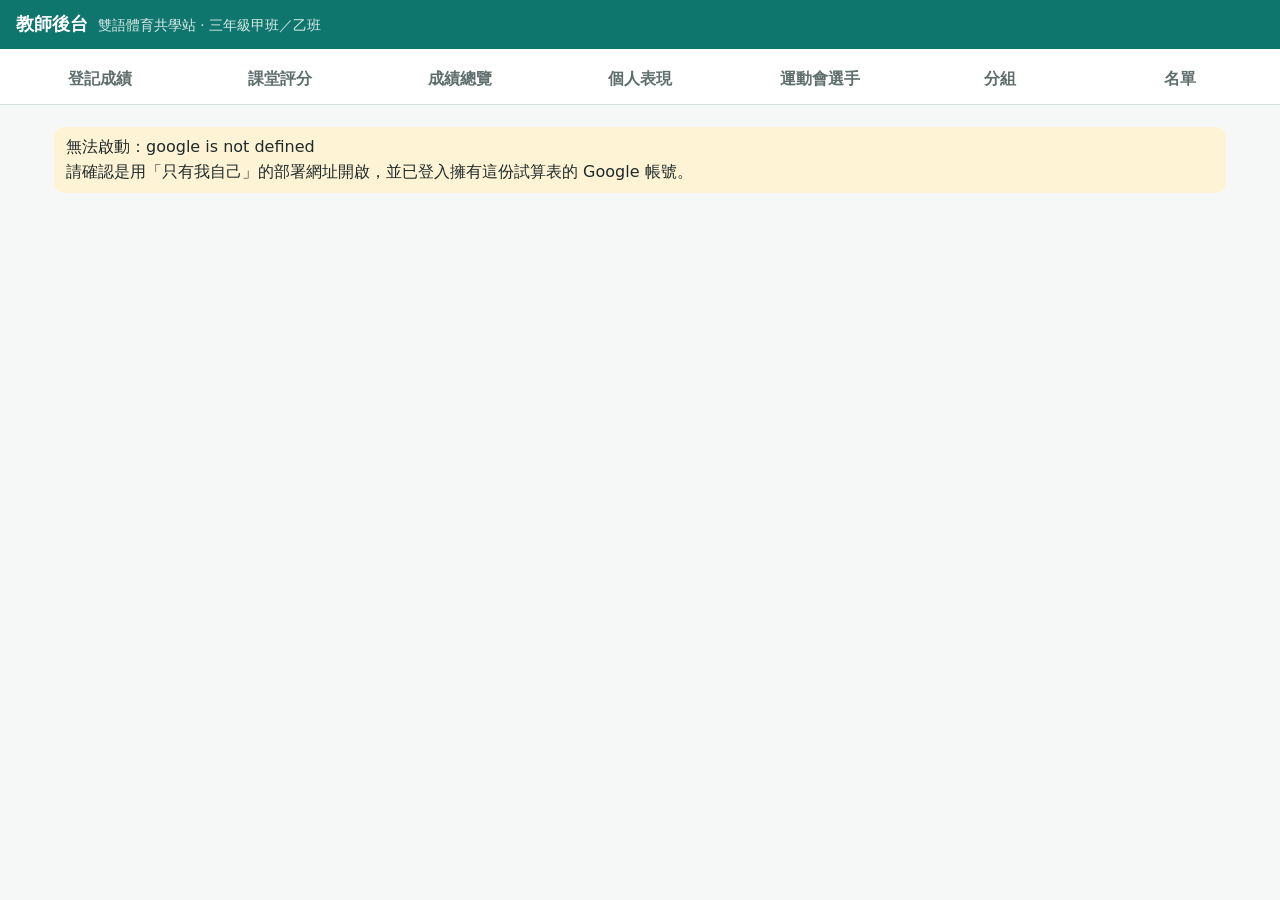
==== 網站/appscript/Console.html @ 6e1c3f45 "運動會選手：100公尺與400公尺接力預設候補改為2男2女 Co-Authored-By: Claude Sonnet 5.5 <noreply@anthropic.com>" ====
<!doctype html>
<html lang="zh-Hant">
<head>
<base target="_top">
<meta charset="utf-8">
<meta name="viewport" content="width=device-width, initial-scale=1">
<title>教師後台</title>
<style>
:root { --brand:#0f766e; --brand-soft:#d9f0ec; --ink:#1c2b2a; --muted:#5f6f6d; --line:#d6dedc; --bg:#f5f8f7; --surface:#fff; --warn:#fff3d6; --bad:#b42318; --radius:12px; }
@media (prefers-color-scheme: dark) { :root { --brand:#3cc3b4; --brand-soft:#16413c; --ink:#e8f1ef; --muted:#9bb0ad; --line:#2d4442; --bg:#101918; --surface:#182524; --warn:#4a3b12; --bad:#ff8a80; } }
* { box-sizing:border-box; }
body { margin:0; font:16px/1.55 system-ui,-apple-system,"Noto Sans TC","Microsoft JhengHei",sans-serif; background:var(--bg); color:var(--ink); }
header { background:var(--brand); color:#fff; padding:10px 16px; display:flex; align-items:baseline; gap:10px; }
header b { font-size:1.15rem; } header span { opacity:.85; font-size:.85rem; }
@media (prefers-color-scheme: dark) { header { color:#06201d; } }
nav { display:flex; gap:4px; padding:8px 12px 0; background:var(--surface); border-bottom:1px solid var(--line); position:sticky; top:0; z-index:5; overflow-x:auto; }
nav button { flex:1; min-width:84px; padding:10px 8px; border:0; border-bottom:3px solid transparent; background:none; font:inherit; font-weight:700; color:var(--muted); cursor:pointer; }
nav button.on { color:var(--brand); border-color:var(--brand); }
main { max-width:1200px; margin:0 auto; padding:14px 14px 80px; }
h2 { font-size:1.1rem; margin:20px 0 8px; } h3 { font-size:1rem; margin:0 0 6px; }
.card { background:var(--surface); border:1px solid var(--line); border-radius:var(--radius); padding:14px 16px; margin:0 0 12px; }
.row { display:flex; flex-wrap:wrap; gap:8px; align-items:center; }
.grid { display:grid; gap:12px; grid-template-columns:repeat(auto-fill,minmax(230px,1fr)); }
.muted { color:var(--muted); } .small { font-size:.88rem; }
label { font-size:.88rem; color:var(--muted); display:block; margin:0 0 2px; }
.f { display:flex; flex-direction:column; }
input, select, textarea { font:inherit; font-size:16px; padding:8px 10px; border:1px solid var(--line); border-radius:10px; background:var(--surface); color:var(--ink); max-width:100%; }
textarea { width:100%; }
.btn { padding:9px 18px; border-radius:10px; border:1px solid var(--brand); background:var(--brand); color:#fff; font:inherit; font-weight:700; cursor:pointer; }
@media (prefers-color-scheme: dark) { .btn { color:#06201d; } }
.btn.ghost { background:transparent; color:var(--brand); } .btn.sm { padding:4px 12px; font-size:.88rem; } .btn.danger { border-color:var(--bad); color:var(--bad); background:transparent; }
.btn:disabled { opacity:.5; }
table { border-collapse:collapse; width:100%; font-size:.95rem; }
th, td { padding:6px 8px; border-bottom:1px solid var(--line); text-align:left; vertical-align:middle; }
th { color:var(--muted); font-weight:600; font-size:.85rem; }
.scroll { overflow-x:auto; }
.stat { font-size:1.5rem; font-weight:800; margin:2px 0; }
.chip { display:inline-block; padding:1px 10px; border-radius:99px; background:var(--brand-soft); color:var(--brand); font-size:.8rem; font-weight:700; }
.up { color:var(--brand); font-weight:700; } .down { color:var(--bad); }
.notice { background:var(--warn); border-radius:10px; padding:8px 12px; margin:8px 0; }
.sec { width:7.5em; }
.bar { display:flex; height:12px; border-radius:6px; overflow:hidden; background:var(--line); margin-top:4px; }
.bar i { display:block; } .g3 { background:#2e9e6b; } .g2 { background:#e0b100; } .g1 { background:#d9534f; }
.gh { display:flex; justify-content:space-between; align-items:baseline; background:var(--brand-soft); margin:-14px -16px 8px; padding:8px 16px; border-radius:var(--radius) var(--radius) 0 0; }
.mem { display:flex; align-items:center; gap:8px; padding:5px 0; border-bottom:1px dashed var(--line); }
.mem .no { flex:1; } .mem select { font-size:.85rem; padding:3px 6px; }
.baton { width:1.7em; height:1.7em; border-radius:50%; background:var(--brand); color:#fff; font-size:.8rem; font-weight:800; display:inline-flex; align-items:center; justify-content:center; }
@media (prefers-color-scheme: dark) { .baton { color:#06201d; } }
#toast { position:fixed; left:50%; bottom:24px; transform:translateX(-50%); background:#222; color:#fff; padding:10px 18px; border-radius:99px; opacity:0; transition:opacity .2s; pointer-events:none; z-index:9; max-width:90vw; }
#toast.on { opacity:1; }
details summary { cursor:pointer; color:var(--brand); font-weight:700; }
.q { white-space:nowrap; line-height:1.3; } .q b { font-size:1.1rem; } .q .s { font-size:.78rem; color:var(--muted); }
tr.pick { cursor:pointer; } tr.pick:hover td { background:var(--brand-soft); } tr.sel td { background:var(--brand-soft); }
th.sortable { cursor:pointer; user-select:none; } th.sortable:hover { color:var(--brand); }
.statrow td { background:var(--brand-soft); font-size:.88rem; }
.tag { display:inline-block; padding:0 8px; border-radius:99px; font-size:.78rem; font-weight:700; background:var(--line); color:var(--ink); }
.tag.good { background:#d4f0e2; color:#14683f; } .tag.warn { background:var(--warn); color:#7a5a00; }
@media (prefers-color-scheme: dark) { .tag.good { background:#17402d; color:#7fe0ae; } .tag.warn { color:#ffd877; } }
.sx { display:inline-block; min-width:1.5em; text-align:center; border-radius:6px; font-size:.78rem; font-weight:800; padding:0 5px; margin-right:4px; }
.sx.m { background:#dbeafe; color:#1d4ed8; } .sx.f { background:#fce7f3; color:#be185d; } .sx.n { background:var(--line); color:var(--muted); }
@media (prefers-color-scheme: dark) { .sx.m { background:#1e3a5f; color:#9cc4ff; } .sx.f { background:#5a1d3d; color:#ffb3d6; } }
.leg { display:inline-flex; width:2em; height:2em; border-radius:50%; align-items:center; justify-content:center; background:var(--brand); color:#fff; font-weight:800; }
@media (prefers-color-scheme: dark) { .leg { color:#06201d; } }
.evtbl th, .evtbl td { white-space:nowrap; } .evtbl select { max-width:11em; }
.sub { opacity:.75; } .iconbtn { padding:2px 9px; min-width:2em; }
@media print { header, nav, .noprint, #toast { display:none !important; } body { background:#fff; } main { max-width:none; padding:0; } .card { break-inside:avoid; } }
.abs { display:inline-flex; align-items:center; gap:4px; margin:3px 10px 3px 0; font-size:.9rem; color:var(--ink); }
</style>
</head>
<body>
<header><b>教師後台</b><span>雙語體育共學站 · 三年級甲班／乙班</span></header>
<nav id="tabs">
  <button data-t="rec">登記成績</button><button data-t="grade">課堂評分</button><button data-t="view">成績總覽</button><button data-t="stu">個人表現</button><button data-t="evt">運動會選手</button><button data-t="grp">分組</button><button data-t="ros">名單</button>
</nav>
<main id="main"><p class="muted">載入中…</p></main>
<div id="toast"></div>
<script>
/* ===== 基本設定 ===== */
const ITEMS = [
  { name: '80公尺跑', unit: '秒', better: 'low', min: 6, max: 50 },
  { name: '100公尺跑', unit: '秒', better: 'low', min: 8, max: 60 },
  { name: '800公尺跑', unit: '秒', better: 'low', min: 100, max: 900 },
  { name: '立定跳遠', unit: '公分', better: 'high', min: 30, max: 300 }
];
const METHODS = {
  balanced: { label: '能力均衡（蛇行）', hint: '每組都有快有慢、整體實力相當。適合接力比賽，比賽才公平。', needsValue: true },
  leveled: { label: '同質分層（快慢分開）', hint: '速度相近的人同一組，快的跟快的、慢的跟慢的。適合分層練習。', needsValue: true },
  pairs: { label: '師徒配對（最快帶最慢）', hint: '固定兩人一組：最快配最慢、次快配次慢……適合互相教學。', needsValue: true },
  random: { label: '完全隨機', hint: '不看成績，純抽籤。' },
  team: { label: '沿用原本的隊', hint: '照名單裡的隊別分組（兩班合併時，相同隊號併成一組）。' }
};
const SITE = 'https://lamp4615-design.github.io/bilingual-pe-grade3/';  // 教案資料（單元、節次、評量項目）從網站讀
const GRADE_LABEL = { 0: '—', 1: '努力中', 2: '達成', 3: '優異' };
const S = { roster: [], classes: [], scores: {}, groupings: null, tab: 'rec',
  rec: { cls: '', item: '100公尺跑', date: '', trial: 1 },
  view: { cls: '全部', item: '100公尺跑', date: '' },
  stu: { cls: '全部', basis: 'latest', scope: 'class', sex: '全部', sk: 'no', sd: 1, sel: null },
  assess: {},
  evt: { preset: 'sprint', nM: 2, nF: 2, rM: 2, rF: 2, nA: 16, rA: 2, item: '', basis: 'best', order: 'alt_f', anchor: 'slow_first', absent: new Set(), pin: new Set(), cur: null, saved: null },
  grp: { scope: '', item: '100公尺跑', basis: 'latest', method: 'balanced', byMode: 'k', k: 4, size: 5, order: 'slow_first', unmeasured: 'spread', absent: new Set(), cur: null },
  ros: { cls: '' }, grade: { cls: '', sec: 1, lesson: null, rows: [] } };

const $ = (s, r) => (r || document).querySelector(s);
const $$ = (s, r) => Array.from((r || document).querySelectorAll(s));
const esc = (s) => String(s == null ? '' : s).replace(/[&<>"']/g, (c) => ({ '&': '&amp;', '<': '&lt;', '>': '&gt;', '"': '&quot;', "'": '&#39;' }[c]));
const run = (fn, ...a) => new Promise((ok, no) => google.script.run.withSuccessHandler(ok).withFailureHandler((e) => no(new Error((e && e.message) || String(e)))) [fn](...a));
let tt; const toast = (m) => { const t = $('#toast'); t.textContent = m; t.classList.add('on'); clearTimeout(tt); tt = setTimeout(() => t.classList.remove('on'), 2600); };
const pad = (n) => String(n).padStart(2, '0');
const today = () => { const d = new Date(); return d.getFullYear() + '-' + pad(d.getMonth() + 1) + '-' + pad(d.getDate()); };
const itemOf = (n) => ITEMS.find((i) => i.name === n) || ITEMS[0];
const fmt = (v, it) => (v == null ? '—' : (it && it.unit === '公分' ? String(Math.round(v * 10) / 10) : Number(v).toFixed(2)));
const clsRoster = (c) => S.roster.filter((r) => r['班級'] === c).sort((a, b) => a['座號'] - b['座號']);
const optList = (arr, cur) => arr.map((x) => '<option' + (x === cur ? ' selected' : '') + '>' + esc(x) + '</option>').join('');
const better = (it, a, b) => (it.better === 'low' ? Math.min(a, b) : Math.max(a, b));       // 兩個成績取較好的
const strength = (it, v) => (it.better === 'low' ? -v : v);                                   // 越大越強
const gain = (it, prev, cur) => (it.better === 'low' ? prev - cur : cur - prev);              // 正數＝進步
const mean = (a) => a.reduce((x, y) => x + y, 0) / a.length;
const shuffle = (a) => { a = a.slice(); for (let i = a.length - 1; i > 0; i--) { const j = Math.floor(Math.random() * (i + 1)); [a[i], a[j]] = [a[j], a[i]]; } return a; };

async function scoresOf(item, force) {
  if (force || !S.scores[item]) S.scores[item] = await run('tc_getScores', item);
  return S.scores[item];
}
// best[日期][班級][座號] ＝ 當天最好的一次
function bestMap(rows, it) {
  const m = {};
  rows.forEach((r) => { const v = Number(r['成績']); const d = (m[r['日期']] = m[r['日期']] || {}); const c = (d[r['班級']] = d[r['班級']] || {}); c[r['座號']] = c[r['座號']] == null ? v : better(it, c[r['座號']], v); });
  return m;
}

/* ===== 分頁切換 ===== */
function go(t) {
  S.tab = t;
  $$('#tabs button').forEach((b) => b.classList.toggle('on', b.dataset.t === t));
  ({ rec: viewRec, grade: viewGrade, view: viewScores, stu: viewStudents, evt: viewEvents, grp: viewGroups, ros: viewRoster })[t]().catch((e) => { $('#main').innerHTML = '<div class="notice">讀取失敗：' + esc(e.message) + '</div>'; });
}
$('#tabs').onclick = (e) => { const b = e.target.closest('button'); if (b) go(b.dataset.t); };

/* ===== 1. 登記成績 ===== */
async function viewRec() {
  const R = S.rec; R.cls = R.cls || S.classes[0]; R.date = R.date || today();
  await scoresOf(R.item);
  $('#main').innerHTML = '<div class="card"><div class="row">' +
    '<div class="f"><label>班級</label><select id="c">' + optList(S.classes, R.cls) + '</select></div>' +
    '<div class="f"><label>項目</label><select id="i">' + optList(ITEMS.map((i) => i.name), R.item) + '</select></div>' +
    '<div class="f"><label>日期</label><input type="date" id="d" value="' + R.date + '"></div>' +
    '<div class="f"><label>第幾次</label><select id="t">' + [1, 2, 3].map((n) => '<option value="' + n + '"' + (R.trial === n ? ' selected' : '') + '>第 ' + n + ' 次</option>').join('') + '</select></div></div>' +
    '<p class="small muted" id="hint"></p><div class="scroll" id="tbl"></div>' +
    '<div class="row" style="margin-top:10px"><button class="btn" id="save">儲存</button><span class="small muted" id="cnt"></span></div>' +
    '<p class="small muted">空白＝沒測（缺席），不會寫入。要更正就直接改數字再儲存，同一天、同一次會覆蓋原本那筆。按 Enter 跳到下一位。</p></div>';
  const draw = () => {
    const it = itemOf(R.item);
    const cur = {}; S.scores[R.item].filter((r) => r['班級'] === R.cls && r['日期'] === R.date && Number(r['次別']) === R.trial).forEach((r) => { cur[r['座號']] = r['成績']; });
    $('#hint').textContent = '單位：' + it.unit + '（' + (it.better === 'low' ? '數字越小越好' : '數字越大越好') + '，合理範圍 ' + it.min + '–' + it.max + '）';
    $('#tbl').innerHTML = '<table><thead><tr><th>座號</th><th>隊</th><th>' + it.unit + '</th></tr></thead><tbody>' + clsRoster(R.cls).map((r) =>
      '<tr><td>' + r['座號'] + '</td><td>' + r['隊'] + '</td><td><input class="sec" data-no="' + r['座號'] + '" inputmode="decimal" value="' + (cur[r['座號']] != null ? esc(cur[r['座號']]) : '') + '"></td></tr>').join('') + '</tbody></table>';
    count();
  };
  const count = () => { const all = $$('.sec'); $('#cnt').textContent = '已輸入 ' + all.filter((x) => x.value.trim()).length + ' / ' + all.length + ' 人'; };
  $('#c').onchange = (e) => { R.cls = e.target.value; draw(); };
  $('#i').onchange = async (e) => { R.item = e.target.value; await scoresOf(R.item); draw(); };
  $('#d').onchange = (e) => { R.date = e.target.value; draw(); };
  $('#t').onchange = (e) => { R.trial = Number(e.target.value); draw(); };
  $('#tbl').oninput = count;
  $('#tbl').onkeydown = (e) => { if (e.key === 'Enter' && e.target.classList.contains('sec')) { e.preventDefault(); const all = $$('.sec'); const n = all[all.indexOf(e.target) + 1]; if (n) n.focus(); else e.target.blur(); } };
  $('#save').onclick = async () => {
    const it = itemOf(R.item), items = []; let bad = '';
    $$('.sec').forEach((inp) => {
      const raw = inp.value.trim(); if (!raw) return; const v = Number(raw);
      if (!(v >= it.min && v <= it.max)) bad = bad || '座號 ' + inp.dataset.no + ' 的「' + raw + '」不在合理範圍（' + it.min + '–' + it.max + '）';
      items.push({ '日期': R.date, '班級': R.cls, '項目': R.item, '座號': inp.dataset.no, '次別': R.trial, '成績': v, '單位': it.unit });
    });
    if (!R.date) return toast('請選日期'); if (bad) return toast(bad); if (!items.length) return toast('還沒有輸入任何成績');
    $('#save').disabled = true;
    try { S.scores[R.item] = await run('tc_saveScores', items); toast('已儲存 ' + items.length + ' 筆'); draw(); } catch (e) { toast('失敗：' + e.message); }
    $('#save').disabled = false;
  };
  draw();
}

/* ===== 課堂評分：老師逐人登記三等第與備註 ===== */
async function lessonData() {
  if (S.grade.lesson) return S.grade.lesson;
  const us = await (await fetch(SITE + 'data/units.json', { cache: 'no-cache' })).json();
  S.grade.lesson = await (await fetch(SITE + us[0].lesson, { cache: 'no-cache' })).json(); return S.grade.lesson;
}
async function viewGrade() {
  const Gd = S.grade; Gd.cls = Gd.cls || S.classes[0]; let L;
  try { L = await lessonData(); } catch (e) { $('#main').innerHTML = '<div class="notice">讀不到教案資料（' + esc(e.message) + '）。請確認網站可以開啟。</div>'; return; }
  const sess = L['節次'].find((x) => x['節'] === Gd.sec) || L['節次'][0]; Gd.sec = sess['節'];
  const ev = sess['學生評量'] || {}; const names = Array.from(new Set((ev['自評'] || []).concat(ev['同儕'] || []))); const items = names.length ? names : L['評量規準'].map((r) => r['項目']);
  const unit = L['課程名稱']; Gd.rows = await run('tc_getTeacherGrades', { '單元': unit, '節': Gd.sec, '班級': Gd.cls });
  const cur = {}, note = {}; Gd.rows.forEach((r) => { if (r['項目'] === '備註') note[r['座號']] = r['備註']; else cur[r['座號'] + '|' + r['項目']] = Number(r['等第']); });
  $('#main').innerHTML = '<div class="card"><div class="row"><div class="f"><label>班級</label><select id="gc">' + optList(S.classes, Gd.cls) + '</select></div>' +
    '<div class="f"><label>節次</label><select id="gs">' + L['節次'].map((x) => '<option value="' + x['節'] + '"' + (x['節'] === Gd.sec ? ' selected' : '') + '>第 ' + x['節'] + ' 節　' + esc(x['主題']) + '</option>').join('') + '</select></div></div>' +
    '<p class="small muted">單元：' + esc(L['單元名稱']) + '。逐人選三等第（努力中／達成／優異），選「—」就是清除。這是老師的形成性觀察，不是成績。</p>' +
    '<div class="scroll"><table><thead><tr><th>座號</th>' + items.map((n) => '<th>' + esc(n) + '</th>').join('') + '<th>備註</th></tr></thead><tbody>' + clsRoster(Gd.cls).map((r) =>
      '<tr><td>' + r['座號'] + '</td>' + items.map((n) => '<td><select class="gg" data-no="' + r['座號'] + '" data-it="' + esc(n) + '">' + [0, 1, 2, 3].map((g) => '<option value="' + g + '"' + ((cur[r['座號'] + '|' + n] || 0) === g ? ' selected' : '') + '>' + GRADE_LABEL[g] + '</option>').join('') + '</select></td>').join('') +
      '<td><input class="gn" data-no="' + r['座號'] + '" value="' + esc(note[r['座號']] || '') + '" size="14" maxlength="200"></td></tr>').join('') + '</tbody></table></div>' +
    '<div class="row" style="margin-top:10px"><button class="btn" id="gsv">儲存</button><span class="small muted" id="gm"></span></div></div>';
  $('#gc').onchange = (e) => { Gd.cls = e.target.value; viewGrade(); };
  $('#gs').onchange = (e) => { Gd.sec = Number(e.target.value); viewGrade(); };
  $('#gsv').onclick = async () => {
    const records = []; $$('.gg').forEach((x) => { const g = Number(x.value); if (g !== (cur[x.dataset.no + '|' + x.dataset.it] || 0)) records.push({ 座號: x.dataset.no, 項目: x.dataset.it, 等第: g, 備註: '' }); });
    $$('.gn').forEach((x) => { if (x.value.trim() !== (note[x.dataset.no] || '')) records.push({ 座號: x.dataset.no, 項目: '備註', 等第: 0, 備註: x.value.trim() }); });
    if (!records.length) return toast('沒有變動');
    $('#gsv').disabled = true;
    try { await run('tc_saveTeacherGrades', { '單元': unit, '節': Gd.sec, '班級': Gd.cls, records }); toast('已儲存 ' + records.length + ' 項變動'); viewGrade(); } catch (e) { toast('失敗：' + e.message); $('#gsv').disabled = false; }
  };
}

/* ===== 2. 成績總覽 ===== */
function lineChart(series, dates, it) {
  const W = 320, H = 150, L = 36, B = 22, T = 10, R = 10; const vals = series.flatMap((s) => s.pts.filter((p) => p != null)); if (!vals.length || dates.length < 2) return '';
  let lo = Math.min(...vals), hi = Math.max(...vals); if (hi === lo) { hi += 1; lo -= 1; }
  const x = (i) => L + (W - L - R) * (i / (dates.length - 1)), y = (v) => T + (H - T - B) * (1 - (v - lo) / (hi - lo)); const col = ['#0f766e', '#d9822b', '#5b6ee1'];
  return '<svg viewBox="0 0 ' + W + ' ' + H + '" width="100%" role="img" aria-label="各班平均趨勢"><line x1="' + L + '" y1="' + (H - B) + '" x2="' + (W - R) + '" y2="' + (H - B) + '" stroke="currentColor" opacity=".25"/>' +
    '<text x="2" y="' + (T + 8) + '" font-size="10" fill="currentColor">' + fmt(hi, it) + '</text><text x="2" y="' + (H - B) + '" font-size="10" fill="currentColor">' + fmt(lo, it) + '</text>' +
    dates.map((d, i) => '<text x="' + x(i) + '" y="' + (H - 6) + '" font-size="10" text-anchor="middle" fill="currentColor">' + esc(d.slice(5)) + '</text>').join('') +
    series.map((s, k) => '<polyline fill="none" stroke="' + col[k % 3] + '" stroke-width="2.5" points="' + s.pts.map((v, i) => (v == null ? '' : x(i) + ',' + y(v))).filter(Boolean).join(' ') + '"/>' +
      s.pts.map((v, i) => (v == null ? '' : '<circle cx="' + x(i) + '" cy="' + y(v) + '" r="3.5" fill="' + col[k % 3] + '"/>')).join('')).join('') + '</svg>' +
    '<div class="small">' + series.map((s, k) => '<span style="color:' + col[k % 3] + '">● ' + esc(s.name) + '</span>').join('　') + '</div>';
}
async function viewScores() {
  const V = S.view; const it = itemOf(V.item); const rows = await scoresOf(V.item);
  const best = bestMap(rows, it); const dates = Object.keys(best).sort(); V.date = dates.includes(V.date) ? V.date : (dates[dates.length - 1] || '');
  const shown = V.cls === '全部' ? S.classes : [V.cls];
  const head = '<div class="card"><div class="row"><div class="f"><label>項目</label><select id="i">' + optList(ITEMS.map((i) => i.name), V.item) + '</select></div>' +
    '<div class="f"><label>班級</label><select id="c">' + optList(['全部'].concat(S.classes), V.cls) + '</select></div>' +
    '<div class="f"><label>測驗日期</label><select id="d">' + (dates.length ? optList(dates.slice().reverse(), V.date) : '<option>（尚無資料）</option>') + '</select></div></div></div>';
  let body = '';
  if (!dates.length) body = '<div class="card muted">這個項目還沒有任何成績。請先到「登記成績」輸入。</div>';
  else {
    const prevDates = dates.filter((d) => d < V.date);
    const people = [];
    shown.forEach((c) => clsRoster(c).forEach((r) => {
      const v = best[V.date] && best[V.date][c] ? best[V.date][c][r['座號']] : null; if (v == null) return;
      const prevs = prevDates.map((d) => best[d] && best[d][c] ? best[d][c][r['座號']] : null).filter((x) => x != null);
      const prev = prevs.length ? prevs.reduce((a, b) => better(it, a, b)) : null;
      people.push({ cls: c, no: r['座號'], team: r['隊'], v, prev, hist: dates.map((d) => (best[d] && best[d][c] ? best[d][c][r['座號']] : null)) });
    }));
    people.sort((a, b) => strength(it, b.v) - strength(it, a.v));
    const cards = shown.map((c) => { const vs = people.filter((p) => p.cls === c).map((p) => p.v); const total = clsRoster(c).length;
      return '<div class="card"><div class="small muted">' + esc(c) + '（測了 ' + vs.length + ' / ' + total + ' 人）</div>' + (vs.length ?
        '<div class="stat">平均 ' + fmt(mean(vs), it) + ' ' + it.unit + '</div><div class="small">最好 ' + fmt(vs.reduce((a, b) => better(it, a, b)), it) + '　最後 ' + fmt(vs.reduce((a, b) => (better(it, a, b) === a ? b : a)), it) + '</div>' : '<div class="muted">這天沒有資料</div>') + '</div>'; }).join('');
    const series = shown.map((c) => ({ name: c, pts: dates.map((d) => { const o = best[d] && best[d][c]; const v = o ? Object.values(o) : []; return v.length ? mean(v) : null; }) }));
    body = '<div class="grid">' + cards + '</div>' +
      (dates.length > 1 ? '<div class="card"><h3>各班平均的變化</h3>' + lineChart(series, dates, it) + '</div>' : '') +
      '<h2>' + esc(V.date) + ' 個人成績</h2><div class="card scroll"><table><thead><tr><th>名次</th><th>班級</th><th>座號</th><th>隊</th><th>' + it.unit + '</th><th>比之前最佳</th><th>歷次</th></tr></thead><tbody>' +
      people.map((p, i) => '<tr><td>' + (i + 1) + '</td><td>' + esc(p.cls) + '</td><td>' + p.no + '</td><td>' + p.team + '</td><td><b>' + fmt(p.v, it) + '</b></td><td>' +
        (p.prev == null ? '<span class="muted">首次</span>' : (gain(it, p.prev, p.v) > 0 ? '<span class="up">▲ ' + fmt(gain(it, p.prev, p.v), it) + '</span>' : gain(it, p.prev, p.v) < 0 ? '<span class="down">▼ ' + fmt(-gain(it, p.prev, p.v), it) + '</span>' : '＝')) +
        '</td><td class="small muted">' + p.hist.map((x) => fmt(x, it)).join(' → ') + '</td></tr>').join('') + '</tbody></table>' +
      '<p class="small muted">▲＝比之前最佳進步。三年級重點是看自己有沒有進步；名次僅供老師參考，不建議公開排名。歷次依日期由早到晚（' + dates.map((d) => d.slice(5)).join('、') + '）。</p>' +
      '<button class="btn sm ghost" id="csv">下載這個項目的全部成績 CSV</button></div>';
  }
  $('#main').innerHTML = head + body + '<h2>學生自評／同儕互評（課堂 iPad 收到的）</h2><div class="card"><button class="btn sm" id="ev">載入</button><div id="evo"></div></div>';
  $('#i').onchange = (e) => { V.item = e.target.value; viewScores(); };
  $('#c').onchange = (e) => { V.cls = e.target.value; viewScores(); };
  $('#d').onchange = (e) => { V.date = e.target.value; viewScores(); };
  const csv = $('#csv'); if (csv) csv.onclick = () => { const h = ['日期', '班級', '項目', '座號', '次別', '成績', '單位', '備註']; const t = '﻿' + [h].concat(rows.map((r) => h.map((k) => r[k]))).map((a) => a.map((c) => '"' + String(c == null ? '' : c).replace(/"/g, '""') + '"').join(',')).join('\r\n'); const a = document.createElement('a'); a.href = URL.createObjectURL(new Blob([t], { type: 'text/csv' })); a.download = V.item + '成績.csv'; a.click(); };
  $('#ev').onclick = async () => {
    $('#evo').textContent = '載入中…'; let out = '';
    try {
      for (const c of shown) {
        const r = await run('tc_assessSummary', c);
        out += '<h3 style="margin-top:12px">' + esc(c) + '（' + r.total + ' 筆）</h3>' + (r.total ? Object.entries(r.byItem).map(([k, g]) => { const t = (g[1] || 0) + (g[2] || 0) + (g[3] || 0) || 1;
          return '<div style="margin:8px 0"><b>' + esc(k.replace('｜', ' · ')) + '</b><div class="bar"><i class="g3" style="width:' + (g[3] || 0) / t * 100 + '%"></i><i class="g2" style="width:' + (g[2] || 0) / t * 100 + '%"></i><i class="g1" style="width:' + (g[1] || 0) / t * 100 + '%"></i></div><div class="small muted">優異 ' + (g[3] || 0) + '　達成 ' + (g[2] || 0) + '　努力中 ' + (g[1] || 0) + '</div></div>'; }).join('') : '<p class="muted small">還沒有資料。</p>');
      }
      $('#evo').innerHTML = out;
    } catch (e) { $('#evo').textContent = '失敗：' + e.message; }
  };
}

/* ===== 2b. 個人表現：每位學生各項目的量化成績（最近／最佳／進步／名次）＋學生自評與同儕回饋 ===== */
const keyOf = (c, n) => c + '-' + n;
const zero = (it, g) => Number(fmt(Math.abs(g), it)) === 0;
const delta = (it, g) => (g == null ? '' : zero(it, g) ? '＝' : g > 0 ? '<span class="up">▲ ' + fmt(g, it) + '</span>' : '<span class="down">▼ ' + fmt(-g, it) + '</span>');
const sexOf = (r) => (r['性別'] === '男' || r['性別'] === '女' ? r['性別'] : '');
const sexTag = (x) => '<span class="sx ' + (x === '男' ? 'm' : x === '女' ? 'f' : 'n') + '">' + (x || '？') + '</span>';
const FACE = { 3: '😀', 2: '🙂', 1: '💪' };
const faceOf = (avg) => FACE[Math.max(1, Math.min(3, Math.round(avg)))];
// 一位學生在一個項目的歷次成績摘要；byDate = { 日期: { best, trials:[{trial,v}] } }
function summarize(it, byDate) {
  if (!byDate) return null;
  const ds = Object.keys(byDate).sort(); if (!ds.length) return null; const bests = ds.map((d) => byDate[d].best);
  return { ds, bests, byDate, n: ds.length, latest: bests[bests.length - 1], latestDate: ds[ds.length - 1], first: bests[0], prev: bests.length > 1 ? bests[bests.length - 2] : null, best: bests.reduce((a, b) => better(it, a, b)) };
}
// 項目 → 「班級-座號」 → 日期 → {best, trials}
async function perScores() {
  await Promise.all(ITEMS.map((i) => scoresOf(i.name)));
  const per = {};
  ITEMS.forEach((it) => { const m = (per[it.name] = {});
    S.scores[it.name].forEach((r) => { const v = Number(r['成績']), k = keyOf(r['班級'], r['座號']); const o = (m[k] = m[k] || {}); const d = (o[r['日期']] = o[r['日期']] || { best: null, trials: [] }); d.best = d.best == null ? v : better(it, d.best, v); d.trials.push({ trial: Number(r['次別']), v }); }); });
  return per;
}
// 學生自評／同儕：把原始紀錄整理成 座號 → { self:[], peer:[] }
function aggAssess(rows) {
  const m = {}, get = (no) => (m[no] = m[no] || { self: [], peer: [] });
  rows.forEach(([t, unit, sec, type, by, to, item, g, cheer]) => {
    if (type === '自評') get(by).self.push({ t, unit, sec, item, g });
    else if (type === '同儕' && to) get(to).peer.push({ t, unit, sec, item, g, cheer, by });
  });
  return m;
}
async function assessOf(cls) {
  if (!S.assess[cls]) { try { S.assess[cls] = aggAssess(await run('tc_studentAssess', cls)); } catch (e) { S.assess[cls] = {}; toast('讀不到自評資料：' + e.message); } }
  return S.assess[cls];
}
function statOf(it, vals) {
  return { tested: vals.length, avg: vals.length ? mean(vals) : null, best: vals.length ? vals.reduce((a, b) => better(it, a, b)) : null, worst: vals.length ? vals.reduce((a, b) => (better(it, a, b) === a ? b : a)) : null };
}
async function studentTable() {
  const per = await perScores();
  await Promise.all(S.classes.map(assessOf));
  const used = ITEMS.filter((it) => Object.keys(per[it.name]).length);
  const items = used.length ? used : ITEMS.filter((i) => i.name !== '80公尺跑');
  const Z = S.stu, val = (s) => (Z.basis === 'best' ? s.best : s.latest);
  const people = [];
  S.classes.forEach((c) => clsRoster(c).forEach((r) => { const p = { cls: c, no: r['座號'], team: r['隊'], nick: r['暱稱'] || '', sex: sexOf(r), m: {} };
    items.forEach((it) => { const s = summarize(it, per[it.name][keyOf(c, r['座號'])]); if (s) s.v = val(s); p.m[it.name] = s; }); people.push(p); }));
  const gkey = (p) => p.cls + (Z.scope === 'sex' ? '|' + p.sex : '');
  const gstat = {};                                     // 項目 → 比較群組 → {vals,…}
  items.forEach((it) => { const g = (gstat[it.name] = {}); people.forEach((p) => { const s = p.m[it.name]; if (!s) return; (g[gkey(p)] = g[gkey(p)] || { vals: [] }).vals.push(s.v); });
    Object.values(g).forEach((x) => Object.assign(x, statOf(it, x.vals))); });
  people.forEach((p) => items.forEach((it) => { const s = p.m[it.name]; if (!s) return; const g = gstat[it.name][gkey(p)];
    s.rank = 1 + g.vals.filter((x) => strength(it, x) > strength(it, s.v)).length; s.rn = g.tested; s.vsAvg = gain(it, g.avg, s.v);
    s.step = s.prev == null ? null : gain(it, s.prev, s.latest); s.total = s.n > 1 ? gain(it, s.first, s.latest) : null; s.pct = s.total == null || !s.first ? null : s.total / s.first * 100; }));
  return { per, people, items, gstat, val };
}
function assessCell(p) {
  const a = (S.assess[p.cls] || {})[p.no]; if (!a || (!a.self.length && !a.peer.length)) return '<td class="muted small">尚無</td>';
  const sa = a.self.length ? mean(a.self.map((x) => x.g)) : null, pa = a.peer.length ? mean(a.peer.map((x) => x.g)) : null;
  return '<td class="q">' + (sa == null ? '<span class="s">自評 —</span>' : '<b>' + faceOf(sa) + ' ' + sa.toFixed(1) + '</b> <span class="s">自評 ' + a.self.length + ' 筆</span>') + '<div class="s">' + (pa == null ? '同儕 —' : '⭐ ' + pa.toFixed(1) + '（同儕 ' + a.peer.length + ' 筆）') + '</div></td>';
}
async function viewStudents() {
  const Z = S.stu; const T = await studentTable(); const shown = Z.cls === '全部' ? S.classes : [Z.cls];
  const sortKey = (p) => { if (Z.sk === 'no') return Z.cls === '全部' ? S.classes.indexOf(p.cls) * 1000 + Number(p.no) : Number(p.no); if (Z.sk === 'team') return Number(p.team) * 1000 + Number(p.no);
    if (Z.sk === 'assess') { const a = (S.assess[p.cls] || {})[p.no]; return a && a.self.length ? -mean(a.self.map((x) => x.g)) : null; }
    const [kind, name] = Z.sk.split(':'), s = p.m[name], it = itemOf(name); if (!s) return null; if (kind === 'v') return -strength(it, s.v); return s.total == null ? null : -s.total; };
  const rows = T.people.filter((p) => shown.includes(p.cls) && (Z.sex === '全部' || p.sex === Z.sex)).sort((a, b) => { const x = sortKey(a), y = sortKey(b); if (x == null && y == null) return 0; if (x == null) return 1; if (y == null) return -1; return (x - y) * Z.sd || (a.cls === b.cls ? a.no - b.no : S.classes.indexOf(a.cls) - S.classes.indexOf(b.cls)); });
  const arrow = (k) => (Z.sk === k ? (Z.sd > 0 ? ' ▲' : ' ▼') : '');
  const th = (label, k, extra) => '<th class="sortable" data-sk="' + esc(k) + '"' + (extra || '') + '>' + label + arrow(k) + '</th>';
  const label = (p) => p.no + (p.nick ? ' ' + esc(p.nick) : '');
  const cell = (p, it) => { const s = p.m[it.name]; if (!s) return '<td class="muted small">未測</td><td></td>';
    return '<td class="q"><b>' + fmt(s.v, it) + '</b> <span class="s">' + it.unit + '</span><div class="s">第 ' + s.rank + '/' + s.rn + ' 名 · ' + (zero(it, s.vsAvg) ? '同平均' : s.vsAvg > 0 ? '<span class="up">優於平均 ' + fmt(s.vsAvg, it) + '</span>' : '<span class="down">落後平均 ' + fmt(-s.vsAvg, it) + '</span>') + '</div></td>' +
      '<td class="q">' + (s.step == null ? '<span class="tag">首次</span>' : delta(it, s.step) + ' <span class="s">較前次</span>') + '<div class="s">' + (s.total == null ? '' : '首測至今 ' + delta(it, s.total) + (s.pct == null ? '' : ' (' + (s.pct >= 0 ? '+' : '') + s.pct.toFixed(1) + '%)')) + '</div></td>'; };
  const nCol = 2 + T.items.length * 2 + 1;
  const stat = (c) => { const sub = rows.filter((p) => p.cls === c), tag = Z.sex === '全部' ? '全班' : Z.sex + '生';
    return '<tr class="statrow"><td colspan="2"><b>' + esc(c) + ' ' + tag + '（' + sub.length + ' 人）</b></td>' + T.items.map((it) => { const g = statOf(it, sub.filter((p) => p.m[it.name]).map((p) => p.m[it.name].v));
      return '<td colspan="2">' + (g.tested ? '平均 <b>' + fmt(g.avg, it) + '</b> ' + it.unit + '　最好 ' + fmt(g.best, it) + '　最後 ' + fmt(g.worst, it) + '　<span class="s">測 ' + g.tested + '/' + sub.length + ' 人</span>' : '<span class="muted">尚無資料</span>') + '</td>'; }).join('') + '<td></td></tr>'; };
  const missSex = T.people.filter((p) => shown.includes(p.cls) && !p.sex).length;
  $('#main').innerHTML = '<div class="card"><div class="row">' +
    '<div class="f"><label>班級</label><select id="sc">' + optList(['全部'].concat(S.classes), Z.cls) + '</select></div>' +
    '<div class="f"><label>性別</label><select id="sx">' + optList(['全部', '男', '女'], Z.sex) + '</select></div>' +
    '<div class="f"><label>名次與比較用哪個成績</label><select id="sb"><option value="latest"' + (Z.basis === 'latest' ? ' selected' : '') + '>每人最近一次測驗</option><option value="best"' + (Z.basis === 'best' ? ' selected' : '') + '>每人歷史最好</option></select></div>' +
    '<div class="f"><label>名次與平均的比較範圍</label><select id="ss"><option value="class"' + (Z.scope === 'class' ? ' selected' : '') + '>全班</option><option value="sex"' + (Z.scope === 'sex' ? ' selected' : '') + '>同班同性別</option></select></div>' +
    '<div class="f" style="justify-content:flex-end"><button class="btn sm ghost" id="scsv">下載個人表現 CSV</button></div></div>' +
    (missSex ? '<div class="notice small">有 ' + missSex + ' 位學生還沒填性別，「同性別」比較與挑運動會選手會漏掉他們。到「名單」分頁補上即可。</div>' : '') +
    '<p class="small muted" style="margin:8px 0 0">每位學生一列。<b>成績</b>＝所選取值方式的數字、名次、與平均的差；<b>進步</b>＝最近一次比前一次、以及比第一次測驗。▲＝進步、▼＝退步（跑步秒數變少算進步）。<b>自評／同儕</b>＝課堂 iPad 收到的自評表情平均（😀3 🙂2 💪1）與同學給的星數。點欄位標題可排序，點學生看完整紀錄。名次僅供老師參考，不建議公開。只列出已有成績的項目。</p></div>' +
    '<div class="card scroll"><table><thead><tr>' + th('座號', 'no') + th('隊', 'team') + T.items.map((it) => th(esc(it.name) + '（' + it.unit + '）', 'v:' + it.name) + th('進步', 'g:' + it.name)).join('') + th('自評／同儕', 'assess') + '</tr></thead><tbody>' +
    rows.map((p) => '<tr class="pick' + (Z.sel && Z.sel.cls === p.cls && Z.sel.no === p.no ? ' sel' : '') + '" data-k="' + esc(keyOf(p.cls, p.no)) + '"><td style="white-space:nowrap">' + sexTag(p.sex) + '<b>' + (shown.length > 1 ? esc(p.cls) + ' ' : '') + label(p) + '</b></td><td>' + p.team + '</td>' + T.items.map((it) => cell(p, it)).join('') + assessCell(p) + '</tr>').join('') +
    shown.map(stat).join('') + '</tbody></table>' + (rows.length ? '' : '<p class="muted">沒有符合的學生。</p>') + '</div><div id="det"></div>';
  $('#sc').onchange = (e) => { Z.cls = e.target.value; Z.sel = null; viewStudents(); };
  $('#sx').onchange = (e) => { Z.sex = e.target.value; Z.sel = null; viewStudents(); };
  $('#sb').onchange = (e) => { Z.basis = e.target.value; viewStudents(); };
  $('#ss').onchange = (e) => { Z.scope = e.target.value; viewStudents(); };
  $$('th.sortable').forEach((h) => { h.onclick = () => { const k = h.dataset.sk; Z.sd = Z.sk === k ? -Z.sd : 1; Z.sk = k; viewStudents(); }; });
  $$('tr.pick').forEach((tr) => { tr.onclick = () => { const p = rows.find((x) => keyOf(x.cls, x.no) === tr.dataset.k); Z.sel = { cls: p.cls, no: p.no }; $$('tr.pick').forEach((r) => r.classList.toggle('sel', r === tr)); drawDetail(T, rows); $('#det').scrollIntoView({ behavior: 'smooth' }); }; });
  $('#scsv').onclick = () => { const h = ['班級', '座號', '隊', '性別'].concat(T.items.flatMap((it) => [it.name + '(' + it.unit + ')', it.name + '最佳', it.name + '首測', it.name + '較前次進步', it.name + '首測至今進步', it.name + '名次', it.name + '測驗次數'])).concat(['自評筆數', '自評平均(1-3)', '同儕筆數', '同儕平均星(1-3)']);
    const body = rows.map((p) => { const a = (S.assess[p.cls] || {})[p.no] || { self: [], peer: [] };
      return [p.cls, p.no, p.team, p.sex].concat(T.items.flatMap((it) => { const s = p.m[it.name]; return s ? [s.v, s.best, s.first, s.step == null ? '' : s.step, s.total == null ? '' : s.total, s.rank + '/' + s.rn, s.n] : ['', '', '', '', '', '', 0]; }))
        .concat([a.self.length, a.self.length ? mean(a.self.map((x) => x.g)).toFixed(2) : '', a.peer.length, a.peer.length ? mean(a.peer.map((x) => x.g)).toFixed(2) : '']); });
    const t = '﻿' + [h].concat(body).map((a) => a.map((c) => '"' + String(c == null ? '' : c).replace(/"/g, '""') + '"').join(',')).join('\r\n'); const a = document.createElement('a'); a.href = URL.createObjectURL(new Blob([t], { type: 'text/csv' })); a.download = '個人表現_' + Z.cls + '.csv'; a.click(); };
  if (Z.sel) drawDetail(T, rows);
}
// 一位學生的自評與同儕回饋（來自課堂 iPad 評量）
function assessBlock(p) {
  const a = (S.assess[p.cls] || {})[p.no] || { self: [], peer: [] };
  if (!a.self.length && !a.peer.length) return '<div class="card"><h3>學生自評與同儕回饋</h3><p class="muted small">這位學生還沒有自評或同儕評量紀錄。課堂上用 iPad 的評量頁填寫後，這裡就會出現。</p></div>';
  const byItem = (arr) => { const m = {}, ord = []; arr.forEach((x) => { if (!m[x.item]) { m[x.item] = []; ord.push(x.item); } m[x.item].push(x); }); return ord.map((k) => ({ item: k, list: m[k].slice().sort((x, y) => (x.t < y.t ? -1 : 1)) })); };
  const sessions = (arr) => { const m = {}, ord = []; arr.slice().sort((x, y) => (x.t < y.t ? -1 : 1)).forEach((x) => { const k = x.t.slice(5, 10) + ' ' + x.unit + ' 第' + x.sec + '節'; if (!m[k]) { m[k] = []; ord.push(k); } m[k].push(x.g); }); return ord.map((k) => ({ k, avg: mean(m[k]), n: m[k].length })); };
  let out = '<div class="card"><h3>學生自評與同儕回饋</h3>';
  if (a.self.length) {
    const sa = mean(a.self.map((x) => x.g)), ss = sessions(a.self), last = ss[ss.length - 1];
    out += '<div class="row" style="gap:6px;margin-bottom:6px"><span class="tag good">自評 ' + a.self.length + ' 筆</span><span class="tag">平均 ' + faceOf(sa) + ' ' + sa.toFixed(2) + ' / 3</span><span class="tag">最近一次 ' + faceOf(last.avg) + ' ' + last.avg.toFixed(2) + '</span>' + (ss.length > 1 ? '<span class="tag ' + (last.avg > ss[0].avg ? 'good' : 'warn') + '">首次 ' + ss[0].avg.toFixed(2) + ' → 最近 ' + last.avg.toFixed(2) + '</span>' : '') + '</div>' +
      '<div class="small muted">每堂課的自評（最近 8 次）：</div><div class="row" style="gap:6px;margin:4px 0 8px">' + ss.slice(-8).map((x) => '<span class="tag">' + esc(x.k) + ' ' + faceOf(x.avg) + ' ' + x.avg.toFixed(1) + '</span>').join('') + '</div>' +
      '<div class="scroll"><table><thead><tr><th>自評項目</th><th>次數</th><th>平均</th><th>最近一次</th></tr></thead><tbody>' + byItem(a.self).map((g) => '<tr><td>' + esc(g.item) + '</td><td>' + g.list.length + '</td><td>' + faceOf(mean(g.list.map((x) => x.g))) + ' ' + mean(g.list.map((x) => x.g)).toFixed(2) + '</td><td>' + FACE[g.list[g.list.length - 1].g] + '</td></tr>').join('') + '</tbody></table></div>';
  } else out += '<p class="muted small">還沒有自評紀錄。</p>';
  if (a.peer.length) {
    const pa = mean(a.peer.map((x) => x.g)), who = new Set(a.peer.map((x) => x.by)).size;
    const cheers = []; a.peer.slice().sort((x, y) => (x.t < y.t ? 1 : -1)).forEach((x) => { if (x.cheer && !cheers.includes(x.cheer) && cheers.length < 6) cheers.push(x.cheer); });
    out += '<div class="row" style="gap:6px;margin:12px 0 6px"><span class="tag good">同儕觀察 ' + a.peer.length + ' 筆（' + who + ' 位同學）</span><span class="tag">平均 ⭐ ' + pa.toFixed(2) + ' / 3</span></div>' +
      '<div class="scroll"><table><thead><tr><th>被觀察項目</th><th>次數</th><th>平均星數</th></tr></thead><tbody>' + byItem(a.peer).map((g) => '<tr><td>' + esc(g.item) + '</td><td>' + g.list.length + '</td><td>⭐ ' + mean(g.list.map((x) => x.g)).toFixed(2) + '</td></tr>').join('') + '</tbody></table></div>' +
      (cheers.length ? '<div class="small muted" style="margin-top:6px">同學給他的鼓勵：' + cheers.map((c) => '<span class="tag">' + esc(c) + '</span>').join(' ') + '</div>' : '');
  }
  return out + '<p class="small muted" style="margin-bottom:0">自評＝😀3 我很棒、🙂2 還不錯、💪1 我還要練習；同儕星數 ⭐1–3。這是學生的感受，可和上面的量化成績對照，看他是低估還是高估自己。</p></div>';
}
function drawDetail(T, rows) {
  const Z = S.stu, sel = Z.sel, box = $('#det'); if (!sel || !box) return;
  const p = T.people.find((x) => x.cls === sel.cls && x.no === sel.no); if (!p) { box.innerHTML = ''; return; }
  const idx = rows.findIndex((x) => x.cls === p.cls && x.no === p.no), prev = rows[idx - 1], next = rows[idx + 1];
  const blocks = T.items.map((it) => { const s = p.m[it.name];
    if (!s) return '<div class="card"><h3>' + esc(it.name) + '</h3><p class="muted">這位學生還沒有這個項目的成績。</p></div>';
    const g = T.gstat[it.name][p.cls + (Z.scope === 'sex' ? '|' + p.sex : '')], dates = Array.from(new Set(Object.values(T.per[it.name]).flatMap((o) => Object.keys(o)))).sort();
    const classDay = {}; S.scores[it.name].filter((r) => r['班級'] === p.cls).forEach((r) => { const v = Number(r['成績']), k = r['座號'], o = (classDay[r['日期']] = classDay[r['日期']] || {}); o[k] = o[k] == null ? v : better(it, o[k], v); });
    const mine = T.per[it.name][keyOf(p.cls, p.no)], cdates = dates.filter((d) => classDay[d]);
    const series = [{ name: '這位學生', pts: cdates.map((d) => (mine[d] ? mine[d].best : null)) }, { name: p.cls + '平均', pts: cdates.map((d) => mean(Object.values(classDay[d]))) }];
    let pv = null;
    const recs = s.ds.map((d) => { const o = mine[d], tr = [1, 2, 3].map((n) => { const f = o.trials.find((x) => x.trial === n); return '<td>' + (f ? fmt(f.v, it) : '<span class="muted">—</span>') + '</td>'; }).join(''); const gg = pv == null ? null : gain(it, pv, o.best); pv = o.best;
      return '<tr><td>' + esc(d.slice(5)) + '</td>' + tr + '<td><b>' + fmt(o.best, it) + '</b></td><td>' + (gg == null ? '<span class="muted">首次</span>' : delta(it, gg)) + '</td></tr>'; }).join('');
    return '<div class="card"><h3>' + esc(it.name) + '（' + it.unit + '）</h3><div class="row" style="gap:6px;margin-bottom:6px">' +
      '<span class="tag good">最近 ' + fmt(s.latest, it) + '（' + esc(s.latestDate.slice(5)) + '）</span><span class="tag">歷史最好 ' + fmt(s.best, it) + '</span><span class="tag">首測 ' + fmt(s.first, it) + '</span>' +
      (s.total == null ? '<span class="tag warn">只測過 1 次</span>' : '<span class="tag ' + (s.total > 0 && !zero(it, s.total) ? 'good' : 'warn') + '">首測至今 ' + (zero(it, s.total) ? '持平' : (s.total > 0 ? '進步 ' : '退步 ') + fmt(Math.abs(s.total), it)) + (s.pct == null ? '' : '（' + (s.pct >= 0 ? '+' : '') + s.pct.toFixed(1) + '%）') + '</span>') +
      '<span class="tag">' + (Z.scope === 'sex' && p.sex ? p.sex + '生' : '全班') + '第 ' + s.rank + '/' + s.rn + ' 名（' + (Z.basis === 'best' ? '歷史最好' : '最近一次') + '）</span><span class="tag">比較群組平均 ' + fmt(g.avg, it) + '</span></div>' +
      '<div class="scroll"><table><thead><tr><th>日期</th><th>第1次</th><th>第2次</th><th>第3次</th><th>當天最好</th><th>較前一次測驗</th></tr></thead><tbody>' + recs + '</tbody></table></div>' +
      (cdates.length > 1 ? '<div style="margin-top:8px">' + lineChart(series, cdates, it) + '</div>' : '') + '</div>'; }).join('');
  box.innerHTML = '<h2>' + sexTag(p.sex) + esc(p.cls) + ' ' + p.no + ' 號' + (p.nick ? ' ' + esc(p.nick) : '') + '（第 ' + p.team + ' 隊）的量化表現</h2>' +
    '<div class="row" style="margin-bottom:8px"><button class="btn sm ghost" id="pv"' + (prev ? '' : ' disabled') + '>← 上一位</button><button class="btn sm ghost" id="nx"' + (next ? '' : ' disabled') + '>下一位 →</button><button class="btn sm ghost" id="cl">收起</button></div>' +
    '<div class="grid" style="grid-template-columns:repeat(auto-fill,minmax(340px,1fr))">' + blocks + assessBlock(p) + '</div>';
  const jump = (x) => { Z.sel = { cls: x.cls, no: x.no }; $$('tr.pick').forEach((r) => r.classList.toggle('sel', r.dataset.k === keyOf(x.cls, x.no))); drawDetail(T, rows); };
  if (prev) $('#pv').onclick = () => jump(prev); if (next) $('#nx').onclick = () => jump(next);
  $('#cl').onclick = () => { Z.sel = null; box.innerHTML = ''; $$('tr.pick').forEach((r) => r.classList.remove('sel')); };
}

/* ===== 2c. 運動會選手：100 公尺競賽（每班 2 男 2 女）、400 公尺接力（4 男 4 女）、班級接力（16 人不分性別），依成績挑人，可彈性調整 ===== */
// 運動會賽制（甲班、乙班互相 PK，各班各自挑人）。全班 80 公尺不用排隊型，這裡不處理。
const PRESETS = {
  sprint: { label: '100公尺競賽（每班 2 男 2 女）', nM: 2, nF: 2, rM: 2, rF: 2, legs: false, any: false, defItem: '100公尺跑' },
  relay: { label: '400公尺接力（每班 4 男 4 女）', nM: 4, nF: 4, rM: 2, rF: 2, legs: true, any: false, dist: 400, defItem: '100公尺跑' },
  classRelay: { label: '班級接力（每班 16 人，不分性別）', nA: 16, rA: 2, legs: true, any: true, defItem: '100公尺跑' },
  custom: { label: '自訂賽事', nM: 2, nF: 2, rM: 1, rF: 1, legs: false, any: false, defItem: '100公尺跑' }
};
const ORDERS = {
  alt_f: '男女交替（女生先跑）', alt_m: '男女交替（男生先跑）', f_then_m: '女生全部先跑、男生接後面', m_then_f: '男生全部先跑、女生接後面', speed: '不分性別，純看速度'
};
const hasData = (per, name) => !!(per[name] && Object.keys(per[name]).length);
function evDefaultItem(preset, per) { const d = PRESETS[preset].defItem; return hasData(per, d) ? d : (hasData(per, '100公尺跑') ? '100公尺跑' : d); }
function evAll(E, per) {                               // 每班每個人 + 依選的項目算出的成績
  const it = itemOf(E.item), res = {};
  S.classes.forEach((c) => { res[c] = clsRoster(c).map((r) => { const s = summarize(it, per[it.name][keyOf(c, r['座號'])]);
    return { cls: c, no: r['座號'], team: r['隊'], sex: sexOf(r), v: s ? (E.basis === 'best' ? s.best : s.latest) : null }; }); });
  return res;
}
const evOrd = (it, list) => list.filter((p) => p.v != null).sort((a, b) => strength(it, b.v) - strength(it, a.v)).concat(shuffle(list.filter((p) => p.v == null)));
function evLegs(E, it, M, F) {
  const P = PRESETS[E.preset], dir = (arr) => arr.slice().sort((a, b) => { const sa = a.v == null ? -Infinity : strength(it, a.v), sb = b.v == null ? -Infinity : strength(it, b.v); if (sa === sb) return 0; return E.anchor === 'slow_first' ? (sa < sb ? -1 : 1) : (sa < sb ? 1 : -1); });
  if (P.any) return dir(M.concat(F));
  if (!P.legs) { const fast = (arr) => evOrd(it, arr.filter((p) => p.v != null)).concat(arr.filter((p) => p.v == null)); return fast(M).concat(fast(F)); }
  const m = dir(M), f = dir(F), weave = (a, b) => { const o = []; for (let i = 0; i < Math.max(a.length, b.length); i++) { if (a[i]) o.push(a[i]); if (b[i]) o.push(b[i]); } return o; };
  if (E.order === 'alt_m') return weave(m, f);
  if (E.order === 'f_then_m') return f.concat(m);
  if (E.order === 'm_then_f') return m.concat(f);
  if (E.order === 'speed') return dir(M.concat(F));
  return weave(f, m);
}
function evPick(E, all) {
  const it = itemOf(E.item), usable = all.filter((p) => !E.absent.has(keyOf(p.cls, p.no))), warn = [], picked = {};
  const P = PRESETS[E.preset];
  if (P.any) {                                         // 不分性別：全班一起排速度，取前 nA 人，其後 rA 人候補
    const pin = usable.filter((p) => E.pin.has(keyOf(p.cls, p.no))), order = evOrd(it, pin).concat(evOrd(it, usable.filter((p) => !E.pin.has(keyOf(p.cls, p.no)))));
    const main = order.slice(0, E.nA), res = order.slice(E.nA, E.nA + E.rA);
    if (pin.length > E.nA) warn.push('「一定要上」有 ' + pin.length + ' 位，超過名額 ' + E.nA + ' 位，多的先放候補');
    if (main.length < E.nA) warn.push('全班可選的只有 ' + usable.length + ' 位，不足 ' + E.nA + ' 位');
    const nm = main.filter((p) => p.v == null).length; if (nm) warn.push('有 ' + nm + ' 位入選者還沒有「' + E.item + '」成績，是隨機補上的，建議先測再選');
    return { legs: evLegs(E, it, main, []), reserve: res, warn };
  }
  const nosex = all.filter((p) => !p.sex);
  if (nosex.length) warn.push(nosex.length + ' 位學生沒填性別（' + nosex.map((p) => p.no + ' 號').join('、') + '），沒有納入挑選');
  [['男', E.nM, E.rM], ['女', E.nF, E.rF]].forEach(([sx, n, r]) => {
    const pool = usable.filter((p) => p.sex === sx), pin = pool.filter((p) => E.pin.has(keyOf(p.cls, p.no)));
    const order = evOrd(it, pin).concat(evOrd(it, pool.filter((p) => !E.pin.has(keyOf(p.cls, p.no)))));
    const main = order.slice(0, n), res = order.slice(n, n + r);
    if (pin.length > n) warn.push(sx + '生「一定要上」有 ' + pin.length + ' 位，超過名額 ' + n + ' 位，多的先放候補');
    if (main.length < n) warn.push(sx + '生可選的只有 ' + pool.length + ' 位，不足 ' + n + ' 位');
    const nm = main.filter((p) => p.v == null).length; if (nm) warn.push(sx + '生有 ' + nm + ' 位入選者還沒有「' + E.item + '」成績，是隨機補上的，建議先測再選');
    picked[sx] = { main, res };
  });
  return { legs: evLegs(E, it, picked['男'].main, picked['女'].main), reserve: picked['男'].res.concat(picked['女'].res), warn };
}
const evParams = (E) => JSON.stringify({ preset: E.preset, nM: E.nM, nF: E.nF, rM: E.rM, rF: E.rF, nA: E.nA, rA: E.rA, item: E.item, basis: E.basis, order: E.order, anchor: E.anchor });
function evMembers(cur) {
  const out = [];
  Object.keys(cur.res).forEach((c) => { const R = cur.res[c], legs = PRESETS[cur.E.preset].legs;
    R.legs.forEach((p, i) => out.push({ 班級: c, 座號: p.no, 性別: p.sex, 角色: '正選', 棒次: legs ? i + 1 : '', 成績: p.v == null ? '' : p.v }));
    R.reserve.forEach((p) => out.push({ 班級: c, 座號: p.no, 性別: p.sex, 角色: '候補', 棒次: '', 成績: p.v == null ? '' : p.v })); });
  return out;
}
function evCard(cur, c, it) {
  const R = cur.res[c], P = PRESETS[cur.E.preset], all = cur.all[c], inUse = new Set(R.legs.concat(R.reserve).map((p) => p.no));
  const sexN = (sx) => R.legs.filter((p) => p.sex === sx).length, vs = R.legs.filter((p) => p.v != null).map((p) => p.v);
  const options = (p) => { const same = all.filter((q) => (P.any || q.sex === p.sex) && q.no !== p.no && !R.legs.some((l) => l.no === q.no) && !cur.E.absent.has(keyOf(c, q.no)));
    const res = same.filter((q) => R.reserve.some((r) => r.no === q.no)), rest = evOrd(it, same.filter((q) => !res.includes(q)));
    const lab = (q, t) => '<option value="' + q.no + '">' + t + q.no + ' 號　' + (q.v == null ? '未測' : fmt(q.v, it) + it.unit) + '</option>';
    return '<option value="">換人…</option>' + res.map((q) => lab(q, '候補 ')).join('') + rest.map((q) => lab(q, '')).join(''); };
  const rankIn = (p) => { const g = all.filter((q) => (P.any || q.sex === p.sex) && q.v != null); return p.v == null ? '—' : (1 + g.filter((q) => strength(it, q.v) > strength(it, p.v)).length) + '/' + g.length; };
  return '<div class="card" data-c="' + esc(c) + '"><div class="gh"><b>' + esc(c) + '　' + esc(P.label.replace(/（.*/, '')) + '</b><span class="small">' + (P.any ? R.legs.length + ' 人（男 ' + sexN('男') + '／女 ' + sexN('女') + '）' : '男 ' + sexN('男') + '／女 ' + sexN('女')) + (vs.length ? '　選手平均 ' + fmt(mean(vs), it) + ' ' + it.unit : '') + '</span></div>' +
    (R.warn.length ? '<div class="notice small">' + R.warn.map(esc).join('<br>') + '</div>' : '') +
    '<div class="scroll"><table class="evtbl"><thead><tr>' + (P.legs ? '<th>棒次</th>' : '') + '<th>性別</th><th>座號</th><th>隊</th><th>' + esc(cur.E.item) + '</th><th>' + (P.any ? '全班名次' : '同性別名次') + '</th>' + (P.legs ? '<th>順序</th>' : '') + '<th>調整</th></tr></thead><tbody>' +
    R.legs.map((p, i) => '<tr>' + (P.legs ? '<td><span class="leg">' + (i + 1) + '</span></td>' : '') + '<td>' + sexTag(p.sex) + '</td><td><b>' + p.no + '</b></td><td>' + p.team + '</td><td>' + (p.v == null ? '<span class="muted">未測</span>' : '<b>' + fmt(p.v, it) + '</b> <span class="small muted">' + it.unit + '</span>') + '</td><td>' + rankIn(p) + '</td>' +
      (P.legs ? '<td style="white-space:nowrap"><button class="btn sm ghost iconbtn" data-up="' + i + '"' + (i === 0 ? ' disabled' : '') + ' aria-label="往前">↑</button> <button class="btn sm ghost iconbtn" data-dn="' + i + '"' + (i === R.legs.length - 1 ? ' disabled' : '') + ' aria-label="往後">↓</button></td>' : '') +
      '<td><select data-sw="' + i + '" aria-label="換人">' + options(p) + '</select></td></tr>').join('') + '</tbody></table></div>' +
    '<div style="margin-top:8px"><b class="small">候補：</b>' + (R.reserve.length ? R.reserve.map((p) => '<span class="tag">' + sexTag(p.sex) + p.no + ' 號　' + (p.v == null ? '未測' : fmt(p.v, it)) + '</span>').join(' ') : '<span class="muted small">沒有（可在上方把候補人數調大後重新產生）</span>') + '</div>' +
    (P.legs ? '<p class="small muted" style="margin:6px 0 0">共 ' + R.legs.length + ' 棒' + (P.dist ? '，每棒約 ' + (Math.round(P.dist / R.legs.length * 10) / 10) + ' 公尺' : '') + '。↑↓ 調整棒次；「換人」選候補或其他' + (P.any ? '' : '同性別') + '同學，被換下的人自動變候補。</p>' : '') + '</div>';
}
async function viewEvents() {
  const E = S.evt; const per = await perScores();
  if (!E.item || !ITEMS.some((i) => i.name === E.item)) E.item = evDefaultItem(E.preset, per);
  if (!S.evt.saved) { try { S.evt.saved = await run('tc_getEntries'); } catch (e) { S.evt.saved = []; toast('讀不到已存名單：' + e.message); } }
  const P = PRESETS[E.preset], it = itemOf(E.item), all = evAll(E, per);
  const sexCount = (c) => { const a = all[c]; return a.filter((p) => p.sex === '男').length + ' 男 ' + a.filter((p) => p.sex === '女').length + ' 女' + (a.some((p) => !p.sex) ? ' ' + a.filter((p) => !p.sex).length + ' 未填性別' : ''); };
  const chk = (set, attr, c) => all[c].map((p) => { const k = keyOf(c, p.no); return '<label class="abs"><input type="checkbox" data-' + attr + '="' + k + '"' + (set.has(k) ? ' checked' : '') + '>' + (p.sex ? '<span class="sx ' + (p.sex === '男' ? 'm' : 'f') + '">' + p.sex + '</span>' : '') + p.no + '</label>'; }).join('');
  const num = (id, v, lab) => '<div class="f"><label>' + lab + '</label><input id="' + id + '" type="number" min="0" max="20" value="' + v + '" style="width:5.5em"></div>';
  const noData = !hasData(per, E.item);
  $('#main').innerHTML = '<div class="card"><h3>1. 比什麼、各挑幾人</h3><div class="row">' +
    '<div class="f"><label>賽事</label><select id="ep">' + Object.entries(PRESETS).map(([k, v]) => '<option value="' + k + '"' + (E.preset === k ? ' selected' : '') + '>' + esc(v.label) + '</option>').join('') + '</select></div>' +
    (P.any ? num('ena', E.nA, '正選人數（不分性別）') + num('era', E.rA, '候補人數') : num('enm', E.nM, '男生正選') + num('enf', E.nF, '女生正選') + num('erm', E.rM, '男生候補') + num('erf', E.rF, '女生候補')) + '</div>' +
    '<div class="row" style="margin-top:8px"><div class="f"><label>依據的成績項目</label><select id="ei">' + optList(ITEMS.map((i) => i.name), E.item) + '</select></div>' +
    '<div class="f"><label>取哪個成績</label><select id="eb"><option value="best"' + (E.basis === 'best' ? ' selected' : '') + '>每人歷史最好</option><option value="latest"' + (E.basis === 'latest' ? ' selected' : '') + '>每人最近一次測驗</option></select></div>' +
    (P.legs ? (P.any ? '' : '<div class="f"><label>棒次排法</label><select id="eo">' + Object.entries(ORDERS).map(([k, v]) => '<option value="' + k + '"' + (E.order === k ? ' selected' : '') + '>' + esc(v) + '</option>').join('') + '</select></div>') +
      '<div class="f"><label>壓軸</label><select id="ea"><option value="slow_first"' + (E.anchor === 'slow_first' ? ' selected' : '') + '>最快的跑最後一棒</option><option value="fast_first"' + (E.anchor === 'fast_first' ? ' selected' : '') + '>最快的跑第一棒</option></select></div>' : '') + '</div>' +
    (noData ? '<div class="notice small">「' + esc(E.item) + '」還沒有任何成績，會隨機挑人。建議先到「登記成績」測一次，或改用已有成績的項目（例如 100公尺跑）。' + (E.item === '80公尺跑' ? '' : '') + '</div>' : (P.defItem !== E.item ? '<div class="notice small">目前用「' + esc(E.item) + '」當依據（' + esc(P.defItem) + ' 還沒有成績）。測了 ' + esc(P.defItem) + ' 之後可以改選它再重新產生。</div>' : '')) +
    '<p class="small muted" style="margin:8px 0 0">各班：' + S.classes.map((c) => esc(c) + '（' + sexCount(c) + '）').join('　') + (P.dist ? '。' + P.dist + ' 公尺接力＝' + (E.nM + E.nF) + ' 棒 × 約 ' + (Math.round(P.dist / Math.max(1, E.nM + E.nF) * 10) / 10) + ' 公尺。' : P.any ? '。班級接力＝' + E.nA + ' 人，不分性別，純看速度排棒次。' : '。') + (P.any ? '' : '性別在「名單」分頁填。') + '</p></div>' +
    '<div class="card"><h3>2. 例外（選填）</h3><details' + (E.absent.size ? ' open' : '') + '><summary>不參加／受傷／請假（勾選的不會被挑）</summary>' + S.classes.map((c) => '<div class="small"><b>' + esc(c) + '</b>：' + chk(E.absent, 'abs', c) + '</div>').join('') + '</details>' +
    '<details style="margin-top:6px"' + (E.pin.size ? ' open' : '') + '><summary>一定要上場（勾選的優先入選）</summary>' + S.classes.map((c) => '<div class="small"><b>' + esc(c) + '</b>：' + chk(E.pin, 'pin', c) + '</div>').join('') + '</details>' +
    '<div style="margin-top:12px"><button class="btn" id="emk">' + (E.cur ? '重新產生名單' : '產生名單') + '</button></div></div>' +
    '<div id="evres"></div><h2>已存的名單（可隨時叫出來繼續調整）</h2><div id="evsaved"></div>';
  const rerender = () => viewEvents();
  const reset = (k) => (e) => { const v = Math.max(0, Math.min(20, Math.round(Number(e.target.value) || 0))); E[k] = v; };
  $('#ep').onchange = (e) => { const k = e.target.value, d = PRESETS[k]; E.preset = k; if (d.any) { E.nA = d.nA; E.rA = d.rA; } else { E.nM = d.nM; E.nF = d.nF; E.rM = d.rM; E.rF = d.rF; } E.item = evDefaultItem(k, per); E.cur = null; rerender(); };
  if (P.any) { $('#ena').onchange = reset('nA'); $('#era').onchange = reset('rA'); } else { $('#enm').onchange = reset('nM'); $('#enf').onchange = reset('nF'); $('#erm').onchange = reset('rM'); $('#erf').onchange = reset('rF'); }
  $('#ei').onchange = (e) => { E.item = e.target.value; rerender(); };
  $('#eb').onchange = (e) => { E.basis = e.target.value; };
  if ($('#eo')) { $('#eo').onchange = (e) => { E.order = e.target.value; }; $('#ea').onchange = (e) => { E.anchor = e.target.value; }; }
  $$('input[data-abs]').forEach((b) => { b.onchange = () => { if (b.checked) E.absent.add(b.dataset.abs); else E.absent.delete(b.dataset.abs); }; });
  $$('input[data-pin]').forEach((b) => { b.onchange = () => { if (b.checked) E.pin.add(b.dataset.pin); else E.pin.delete(b.dataset.pin); }; });
  $('#emk').onclick = () => {
    (P.any ? ['ena', 'era'] : ['enm', 'enf', 'erm', 'erf']).forEach((id, i) => { E[(P.any ? ['nA', 'rA'] : ['nM', 'nF', 'rM', 'rF'])[i]] = Math.max(0, Math.min(20, Math.round(Number($('#' + id).value) || 0))); });
    if (P.any ? !E.nA : (!E.nM && !E.nF)) return toast('正選人數不能是 0');
    const allNow = evAll(E, per), res = {}; S.classes.forEach((c) => { res[c] = evPick(E, allNow[c]); });
    E.cur = { title: P.label.replace(/（.*/, '') + ' ' + today().slice(5), E: Object.assign({}, E, { absent: new Set(E.absent), pin: new Set(E.pin) }), res, all: allNow };
    drawEvRes(); $('#evres').scrollIntoView({ behavior: 'smooth' });
  };
  drawEvRes(); drawEvSaved();
}
function drawEvRes() {
  const box = $('#evres'), cur = S.evt.cur; if (!box) return; if (!cur) { box.innerHTML = ''; return; }
  const it = itemOf(cur.E.item), P = PRESETS[cur.E.preset];
  box.innerHTML = '<h2>' + esc(cur.title) + '　<span class="small muted">依據：' + esc(cur.E.item) + '（' + (cur.E.basis === 'best' ? '歷史最好' : '最近一次') + '）</span></h2><div class="grid" style="grid-template-columns:repeat(auto-fill,minmax(520px,1fr))">' + S.classes.map((c) => evCard(cur, c, it)).join('') + '</div>' +
    '<div class="card noprint"><div class="row"><div class="f"><label>這份名單的名稱</label><input id="enmz" value="' + esc(cur.title) + '" size="24"></div><div class="f"><label>備註（選填）</label><input id="entz" size="26" placeholder="例如：第一次挑選，等 100 公尺複測完再調"></div></div>' +
    '<div class="row" style="margin-top:10px"><button class="btn" id="esv">儲存這份名單</button><button class="btn ghost" id="ecsv">下載 CSV</button><button class="btn ghost" id="epr">列印</button></div></div>';
  const swap = (c, fn) => { fn(cur.res[c]); drawEvRes(); };
  $$('#evres [data-up]').forEach((b) => { b.onclick = () => { const c = b.closest('.card').dataset.c, i = +b.dataset.up; swap(c, (R) => { [R.legs[i - 1], R.legs[i]] = [R.legs[i], R.legs[i - 1]]; }); }; });
  $$('#evres [data-dn]').forEach((b) => { b.onclick = () => { const c = b.closest('.card').dataset.c, i = +b.dataset.dn; swap(c, (R) => { [R.legs[i + 1], R.legs[i]] = [R.legs[i], R.legs[i + 1]]; }); }; });
  $$('#evres [data-sw]').forEach((s) => { s.onchange = () => { if (!s.value) return; const c = s.closest('.card').dataset.c, i = +s.dataset.sw, no = Number(s.value);
    swap(c, (R) => { const incoming = cur.all[c].find((p) => p.no === no), out = R.legs[i]; R.legs[i] = incoming; R.reserve = R.reserve.filter((p) => p.no !== no); R.reserve.unshift(out); R.warn = R.warn.filter((w) => !/還沒有/.test(w)); }); }; });
  $('#esv').onclick = async () => {
    $('#esv').disabled = true;
    try { S.evt.saved = await run('tc_saveEntry', { 名稱: $('#enmz').value.trim() || cur.title, 賽事: PRESETS[cur.E.preset].label.replace(/（.*/, ''), 參數: evParams(cur.E), 備註: $('#entz').value.trim(), members: evMembers(cur) }); toast('已儲存，可在下方「已存的名單」叫出來'); drawEvSaved(); }
    catch (e) { toast('失敗：' + e.message); }
    $('#esv').disabled = false;
  };
  $('#epr').onclick = () => window.print();
  $('#ecsv').onclick = () => { const rows = [['賽事', '班級', '角色', '棒次', '座號', '隊', '性別', cur.E.item + '(' + it.unit + ')']];
    Object.keys(cur.res).forEach((c) => { const R = cur.res[c]; const team = (p) => p.team; R.legs.forEach((p, i) => rows.push([cur.title, c, '正選', P.legs ? i + 1 : '', p.no, team(p), p.sex, p.v == null ? '' : p.v])); R.reserve.forEach((p) => rows.push([cur.title, c, '候補', '', p.no, team(p), p.sex, p.v == null ? '' : p.v])); });
    const t = '﻿' + rows.map((a) => a.map((x) => '"' + String(x == null ? '' : x).replace(/"/g, '""') + '"').join(',')).join('\r\n'); const a = document.createElement('a'); a.href = URL.createObjectURL(new Blob([t], { type: 'text/csv' })); a.download = cur.title + '.csv'; a.click(); };
}
function drawEvSaved() {
  const box = $('#evsaved'); if (!box) return; const L = S.evt.saved || [];
  box.innerHTML = L.length ? L.map((g) => { const cls = Array.from(new Set(g.members.map((m) => m.班級))), main = g.members.filter((m) => m.角色 === '正選').length;
    return '<div class="card"><div class="row" style="justify-content:space-between"><div><b>' + esc(g.名稱) + '</b> <span class="chip">' + esc(g.賽事) + '</span><div class="small muted">' + esc(g.建立時間.slice(0, 16)) + ' · ' + cls.map(esc).join('、') + ' · 正選 ' + main + ' 人 · 候補 ' + (g.members.length - main) + ' 人' + (g.備註 ? ' · ' + esc(g.備註) : '') + '</div></div>' +
      '<div class="row"><button class="btn sm" data-eload="' + esc(g.id) + '">載入調整</button><button class="btn sm danger" data-edel="' + esc(g.id) + '">刪除</button></div></div></div>'; }).join('') : '<p class="muted">還沒有存過名單。</p>';
  $$('[data-eload]', box).forEach((b) => { b.onclick = async () => {
    const g = S.evt.saved.find((x) => x.id === b.dataset.eload); let P = {}; try { P = JSON.parse(g.參數 || '{}'); } catch (e) { /* 舊資料 */ }
    const E = S.evt; Object.assign(E, { preset: PRESETS[P.preset] ? P.preset : 'custom' }, ['nM', 'nF', 'rM', 'rF', 'nA', 'rA'].reduce((o, k) => { if (P[k] != null) o[k] = P[k]; return o; }, {}), ['item', 'basis', 'order', 'anchor'].reduce((o, k) => { if (P[k]) o[k] = P[k]; return o; }, {}));
    E.absent = new Set(); E.pin = new Set(); const per = await perScores(), all = evAll(E, per), res = {};
    S.classes.forEach((c) => { const mem = g.members.filter((m) => m.班級 === c); if (!mem.length) { res[c] = { legs: [], reserve: [], warn: [] }; return; }
      const get = (m) => all[c].find((p) => p.no === m.座號) || { cls: c, no: m.座號, team: '', sex: m.性別, v: m.成績 === '' ? null : m.成績 };
      res[c] = { legs: mem.filter((m) => m.角色 === '正選').sort((a, b) => (a.棒次 || 99) - (b.棒次 || 99)).map(get), reserve: mem.filter((m) => m.角色 === '候補').map(get), warn: [] }; });
    E.cur = { title: g.名稱, E: Object.assign({}, E, { absent: new Set(), pin: new Set() }), res, all }; E.saved = S.evt.saved; viewEvents(); toast('已載入「' + g.名稱 + '」，可直接調整');
  }; });
  $$('[data-edel]', box).forEach((b) => { b.onclick = async () => { if (!confirm('確定刪除這份名單？')) return; try { S.evt.saved = await run('tc_deleteEntry', b.dataset.edel); drawEvSaved(); } catch (e) { toast(e.message); } }; });
}

/* ===== 3. 分組 ===== */
// 每個人：{cls, no, team, v}；v 為依「取值方式」算出的成績（沒測過是 null）
async function peopleFor(G) {
  const it = itemOf(G.item); const rows = await scoresOf(G.item); const scope = G.scope === '兩班合併' ? S.classes : [G.scope];
  const per = {}; rows.forEach((r) => { const k = r['班級'] + '-' + r['座號']; const v = Number(r['成績']); const o = (per[k] = per[k] || { byDate: {} }); o.byDate[r['日期']] = o.byDate[r['日期']] == null ? v : better(it, o.byDate[r['日期']], v); });
  const people = [];
  scope.forEach((c) => clsRoster(c).forEach((r) => {
    const k = c + '-' + r['座號']; if (G.absent.has(k)) return; const o = per[k]; let v = null;
    if (o) { const ds = Object.keys(o.byDate).sort(); v = G.basis === 'latest' ? o.byDate[ds[ds.length - 1]] : ds.map((d) => o.byDate[d]).reduce((a, b) => better(it, a, b)); }
    people.push({ cls: c, no: r['座號'], team: r['隊'], v });
  }));
  return people;
}
function makeGroups(people, G) {
  const it = itemOf(G.item), M = METHODS[G.method];
  const measured = people.filter((p) => p.v != null).sort((a, b) => strength(it, b.v) - strength(it, a.v));
  const unm = shuffle(people.filter((p) => p.v == null));
  const usable = M.needsValue && G.unmeasured === 'skip' ? measured : measured.concat(unm);
  const n = usable.length; if (!n) throw new Error('沒有可以分組的學生（可能全部缺席，或這個項目還沒有成績）');
  let groups;
  const smallest = () => groups.reduce((a, g) => (g.length < a.length ? g : a), groups[0]);
  if (G.method === 'team') {
    const by = {}; people.forEach((p) => { (by[p.team] = by[p.team] || []).push(p); }); groups = Object.keys(by).sort((a, b) => a - b).map((k) => by[k]);
  } else if (G.method === 'pairs') {
    groups = []; let i = 0, j = measured.length - 1;
    while (i < j) { groups.push([measured[i++], measured[j--]]); } if (i === j) { if (groups.length) groups[groups.length - 1].push(measured[i]); else groups.push([measured[i]]); }
    if (G.unmeasured !== 'skip') { for (let u = 0; u < unm.length; u += 2) groups.push(unm.slice(u, u + 2)); }
  } else {
    const k = Math.max(1, Math.min(n, G.byMode === 'size' ? Math.ceil(n / Math.max(1, G.size)) : G.k)); groups = Array.from({ length: k }, () => []);
    if (G.method === 'balanced') { measured.forEach((p, i) => { const r = Math.floor(i / k), pos = i % k; groups[r % 2 === 0 ? pos : k - 1 - pos].push(p); }); if (G.unmeasured !== 'skip') unm.forEach((p) => smallest().push(p)); }
    else if (G.method === 'leveled') { const base = Math.floor(measured.length / k), extra = measured.length % k; let at = 0; groups.forEach((g, i) => { const c = base + (i < extra ? 1 : 0); g.push(...measured.slice(at, at + c)); at += c; }); if (G.unmeasured !== 'skip') unm.forEach((p) => smallest().push(p)); }
    else { shuffle(people).forEach((p, i) => groups[i % k].push(p)); }
  }
  return groups.filter((g) => g.length);
}
function orderBaton(groups, G) {
  const it = itemOf(G.item);
  return groups.map((g) => { const m = g.slice(); if (G.order !== 'none') m.sort((a, b) => { const sa = a.v == null ? -Infinity : strength(it, a.v), sb = b.v == null ? -Infinity : strength(it, b.v); if (sa === sb) return 0; return G.order === 'slow_first' ? (sa < sb ? -1 : 1) : (sa < sb ? 1 : -1); });  // 沒成績的當作最慢，不會被排到壓軸
    return m.map((p, i) => Object.assign({}, p, { baton: G.order === 'none' ? '' : i + 1 })); });
}
function groupHtml(cur) {
  const it = itemOf(cur.G.item); const gs = cur.groups;
  const avgs = gs.map((g) => { const v = g.filter((p) => p.v != null).map((p) => p.v); return v.length ? mean(v) : null; });
  const ok = avgs.filter((x) => x != null);
  return '<div class="card"><b>' + esc(cur.title) + '</b><div class="small muted">' + esc(METHODS[cur.G.method].label) + ' · ' + gs.length + ' 組 · ' + gs.reduce((a, g) => a + g.length, 0) + ' 人</div>' +
    (ok.length > 1 ? '<div class="small">各組平均：最好 ' + fmt(ok.reduce((a, b) => better(it, a, b)), it) + '，最後 ' + fmt(ok.reduce((a, b) => (better(it, a, b) === a ? b : a)), it) + '，相差 ' + fmt(Math.max(...ok) - Math.min(...ok), it) + ' ' + it.unit + '</div>' : '') + '</div>' +
    '<div class="grid">' + gs.map((g, gi) => '<div class="card"><div class="gh"><b>第 ' + (gi + 1) + ' 組</b><span class="small">' + g.length + ' 人' + (avgs[gi] != null ? ' · 平均 ' + fmt(avgs[gi], it) : '') + '</span></div>' +
      g.map((p, pi) => '<div class="mem">' + (p.baton !== '' ? '<span class="baton" title="棒次">' + p.baton + '</span>' : '') + '<span class="no">' + esc(p.cls) + ' ' + p.no + ' 號 <span class="small muted">隊' + p.team + '</span></span><span>' + (p.v == null ? '<span class="muted small">未測</span>' : fmt(p.v, it)) + '</span>' +
        '<select data-g="' + gi + '" data-p="' + pi + '" class="mv" aria-label="移到其他組"><option value="">移到…</option>' + gs.map((_, k) => (k === gi ? '' : '<option value="' + k + '">第 ' + (k + 1) + ' 組</option>')).join('') + '</select></div>').join('') + '</div>').join('') + '</div>';
}
function showCur() {
  const cur = S.grp.cur; if (!cur) { $('#res').innerHTML = ''; return; }
  $('#res').innerHTML = groupHtml(cur) + '<div class="card"><div class="row"><div class="f"><label>這次分組的名稱</label><input id="nm" value="' + esc(cur.title) + '" size="26"></div><div class="f"><label>備註（選填）</label><input id="nt" size="26" placeholder="例如：接力賽第 1 次分組"></div></div>' +
    '<div class="row" style="margin-top:10px"><button class="btn" id="sv">儲存這次分組（下一堂課可沿用）</button><button class="btn ghost" id="again">重新分組</button></div></div>';
  $$('.mv').forEach((s) => { s.onchange = () => { if (s.value === '') return; const gi = +s.dataset.g, pi = +s.dataset.p, to = +s.value; const [p] = cur.groups[gi].splice(pi, 1); cur.groups[to].push(p); cur.groups = cur.groups.filter((g) => g.length); cur.groups = orderBaton(cur.groups, cur.G); showCur(); }; });
  $('#again').onclick = () => doGroup();
  $('#sv').onclick = async () => {
    const members = []; cur.groups.forEach((g, gi) => g.forEach((p) => members.push({ 組別: gi + 1, 班級: p.cls, 座號: p.no, 棒次: p.baton, 成績: p.v == null ? '' : p.v })));
    const G = cur.G; $('#sv').disabled = true;
    try {
      S.groupings = await run('tc_saveGrouping', { 名稱: $('#nm').value.trim() || cur.title, 日期: today(), 策略: METHODS[G.method].label, 備註: $('#nt').value.trim(), members,
        參數: JSON.stringify({ scope: G.scope, item: G.item, basis: G.basis, method: G.method, byMode: G.byMode, k: G.k, size: G.size, order: G.order, unmeasured: G.unmeasured }) });
      toast('已儲存，下一堂課可以在下方「已存的分組」叫出來'); drawSaved();
    } catch (e) { toast('失敗：' + e.message); }
    $('#sv').disabled = false;
  };
}
async function doGroup() {
  const G = S.grp; G.k = Math.max(1, Math.round(Number($('#k').value) || 1)); G.size = Math.max(1, Math.round(Number($('#sz').value) || 1));
  try {
    const people = await peopleFor(G); const gs = orderBaton(makeGroups(people, G), G);
    G.cur = { G: Object.assign({}, G, { absent: new Set(G.absent) }), groups: gs, title: G.scope + ' ' + METHODS[G.method].label + ' ' + today().slice(5) }; showCur();
  } catch (e) { toast(e.message); }
}
function drawSaved() {
  const box = $('#saved'); if (!box) return; const L = S.groupings || [];
  box.innerHTML = L.length ? L.map((g) => { const n = new Set(g.members.map((m) => m.組別)).size;
    return '<div class="card"><div class="row" style="justify-content:space-between"><div><b>' + esc(g.名稱) + '</b> <span class="chip">' + esc(g.策略) + '</span><div class="small muted">' + esc(g.日期) + ' · ' + n + ' 組 · ' + g.members.length + ' 人' + (g.備註 ? ' · ' + esc(g.備註) : '') + '</div></div>' +
      '<div class="row"><button class="btn sm" data-load="' + esc(g.id) + '">載入沿用</button><button class="btn sm danger" data-del="' + esc(g.id) + '">刪除</button></div></div></div>'; }).join('') : '<p class="muted">還沒有存過分組。</p>';
  $$('[data-load]', box).forEach((b) => { b.onclick = () => {
    const g = S.groupings.find((x) => x.id === b.dataset.load); let P = {}; try { P = JSON.parse(g.參數 || '{}'); } catch (e) { /* 舊資料 */ }
    const G = Object.assign({}, S.grp, P, { absent: new Set() }); const byTeam = {}; S.roster.forEach((r) => { byTeam[r['班級'] + '-' + r['座號']] = r['隊']; });
    const by = {}; g.members.forEach((m) => { (by[m.組別] = by[m.組別] || []).push({ cls: m.班級, no: m.座號, team: byTeam[m.班級 + '-' + m.座號] || '', v: m.成績 === '' ? null : m.成績, baton: m.棒次 }); });
    const groups = Object.keys(by).sort((a, b) => a - b).map((k) => by[k].sort((a, b) => (a.baton || 99) - (b.baton || 99)));
    S.grp.cur = { G, groups, title: g.名稱 }; showCur(); toast('已載入「' + g.名稱 + '」，可直接使用或調整'); $('#res').scrollIntoView({ behavior: 'smooth' });
  }; });
  $$('[data-del]', box).forEach((b) => { b.onclick = async () => { if (!confirm('確定刪除這筆分組紀錄？')) return; try { S.groupings = await run('tc_deleteGrouping', b.dataset.del); drawSaved(); } catch (e) { toast(e.message); } }; });
}
async function viewGroups() {
  const G = S.grp; G.scope = G.scope || S.classes[0];
  if (!S.groupings) S.groupings = await run('tc_getGroupings');
  const scopes = S.classes.concat(['兩班合併']);
  const absentBox = () => (G.scope === '兩班合併' ? S.classes : [G.scope]).map((c) => '<div class="small"><b>' + esc(c) + '</b>：' + clsRoster(c).map((r) => { const k = c + '-' + r['座號'];
    return '<label class="abs"><input type="checkbox" data-abs="' + k + '"' + (G.absent.has(k) ? ' checked' : '') + '>' + r['座號'] + '</label>'; }).join('') + '</div>').join('');
  $('#main').innerHTML = '<div class="card"><h3>1. 要分誰、依什麼分</h3><div class="row">' +
    '<div class="f"><label>範圍</label><select id="sc">' + optList(scopes, G.scope) + '</select></div>' +
    '<div class="f"><label>依據的項目</label><select id="gi">' + optList(ITEMS.map((i) => i.name), G.item) + '</select></div>' +
    '<div class="f"><label>取哪個成績</label><select id="gb"><option value="latest"' + (G.basis === 'latest' ? ' selected' : '') + '>每人最近一次測驗</option><option value="best"' + (G.basis === 'best' ? ' selected' : '') + '>每人歷史最好</option></select></div></div>' +
    '<details style="margin-top:8px"' + (G.absent.size ? ' open' : '') + '><summary>今天缺席／不參加的人（勾選的不會被分組）</summary><div id="abs">' + absentBox() + '</div></details></div>' +
    '<div class="card"><h3>2. 分組方式</h3><div class="f"><label>方式</label><select id="gm">' + Object.entries(METHODS).map(([k, m]) => '<option value="' + k + '"' + (G.method === k ? ' selected' : '') + '>' + esc(m.label) + '</option>').join('') + '</select></div>' +
    '<p class="small muted" id="mh" style="margin:6px 0"></p><div class="row" id="kk">' +
    '<div class="f"><label>怎麼決定組數</label><select id="bm"><option value="k"' + (G.byMode === 'k' ? ' selected' : '') + '>指定分幾組</option><option value="size"' + (G.byMode === 'size' ? ' selected' : '') + '>指定每組幾人</option></select></div>' +
    '<div class="f" id="kw"><label>組數</label><input id="k" type="number" min="1" max="20" value="' + G.k + '" style="width:6em"></div><div class="f" id="sw"><label>每組人數</label><input id="sz" type="number" min="1" max="20" value="' + G.size + '" style="width:6em"></div></div>' +
    '<div class="row" style="margin-top:8px"><div class="f"><label>接力棒次</label><select id="od"><option value="slow_first"' + (G.order === 'slow_first' ? ' selected' : '') + '>由慢到快（最快的壓軸）</option><option value="fast_first"' + (G.order === 'fast_first' ? ' selected' : '') + '>由快到慢（最快的先跑）</option><option value="none"' + (G.order === 'none' ? ' selected' : '') + '>不排棒次</option></select></div>' +
    '<div class="f"><label>還沒有成績的人</label><select id="um"><option value="spread"' + (G.unmeasured === 'spread' ? ' selected' : '') + '>平均分到各組</option><option value="skip"' + (G.unmeasured === 'skip' ? ' selected' : '') + '>先不分組</option></select></div></div>' +
    '<div style="margin-top:12px"><button class="btn" id="mk">產生分組</button></div></div>' +
    '<div id="res"></div><h2>已存的分組（下一堂課沿用）</h2><div id="saved"></div>';
  const sync = () => { const m = METHODS[G.method]; $('#mh').textContent = m.hint; const fixed = G.method === 'pairs' || G.method === 'team'; $('#kk').style.display = fixed ? 'none' : ''; $('#kw').style.display = G.byMode === 'k' ? '' : 'none'; $('#sw').style.display = G.byMode === 'size' ? '' : 'none'; $('#um').parentElement.style.display = m.needsValue ? '' : 'none'; };
  $('#sc').onchange = (e) => { G.scope = e.target.value; G.absent = new Set(); viewGroups(); };
  $('#gi').onchange = (e) => { G.item = e.target.value; };
  $('#gb').onchange = (e) => { G.basis = e.target.value; };
  $('#gm').onchange = (e) => { G.method = e.target.value; sync(); };
  $('#bm').onchange = (e) => { G.byMode = e.target.value; sync(); };
  $('#od').onchange = (e) => { G.order = e.target.value; };
  $('#um').onchange = (e) => { G.unmeasured = e.target.value; };
  $('#abs').onchange = (e) => { const k = e.target.dataset.abs; if (!k) return; if (e.target.checked) G.absent.add(k); else G.absent.delete(k); };
  $('#mk').onclick = doGroup;
  sync(); drawSaved(); showCur();
}

/* ===== 4. 名單 ===== */
// 一行一位：第一格是座號；其餘各格不分順序——純數字＝隊、男／女＝性別、其他＝暱稱
const SEXWORD = { 男: '男', 女: '女', m: '男', f: '女', boy: '男', girl: '女', 男生: '男', 女生: '女' };
function parseRoster(text) {
  return text.split(/\r?\n/).map((l) => l.trim()).filter(Boolean).map((l, i) => {
    const c = l.split(/[,\t，]/).map((x) => x.trim()); const r = { '座號': c[0], '隊': '', '性別': '', '暱稱': '' };
    c.slice(1).forEach((x) => { if (!x) return; const w = SEXWORD[x.toLowerCase()]; if (w) r['性別'] = w; else if (/^\d+$/.test(x) && !r['隊']) r['隊'] = x; else r['暱稱'] = x; });
    if (!r['隊']) r['隊'] = Math.ceil((i + 1) / 3);
    return r;
  });
}
const serializeRoster = (rows) => rows.map((r) => [r['座號'], r['隊'], r['性別'], r['暱稱']].join(',').replace(/,+$/, '')).join('\n');
async function viewRoster() {
  const Z = S.ros; Z.cls = Z.cls || S.classes[0];
  $('#main').innerHTML = '<div class="card"><p class="small muted">每班各貼一次。每行一位學生：<code>座號,隊,性別,暱稱</code>（後面幾格可以省略、順序也可以換；逗號、Tab 都可以，可直接從 Excel 貼上）。<b>性別填「男」或「女」</b>，運動會挑選手和「同性別名次」會用到。沒寫隊的，依順序每 3 人自動一隊。<b>請用座號或代號，不要貼真實全名。</b>儲存只會取代選的那一班，另一班不動。</p>' +
    '<div class="row"><select id="rc">' + optList(S.classes, Z.cls) + '</select><span class="small muted" id="rn"></span></div>' +
    '<textarea id="rt" rows="12" style="margin-top:8px" placeholder="1,1,男&#10;2,1,女&#10;3,1,男&#10;4,2,女"></textarea>' +
    '<div class="small" id="rsx" style="margin-top:8px"></div>' +
    '<div class="row" style="margin-top:8px"><button class="btn" id="rs">儲存這一班的名單</button></div></div>';
  const sexUI = () => { const rows = parseRoster($('#rt').value), miss = rows.filter((r) => !r['性別']).length;
    $('#rn').textContent = '目前 ' + rows.length + ' 人（男 ' + rows.filter((r) => r['性別'] === '男').length + '、女 ' + rows.filter((r) => r['性別'] === '女').length + (miss ? '、未填 ' + miss : '') + '）';
    $('#rsx').innerHTML = rows.length ? '<details' + (miss ? ' open' : '') + '><summary>逐位設定性別（' + (miss ? '還有 ' + miss + ' 位沒填' : '都填好了') + '）</summary><div style="margin-top:6px">' + rows.map((r, i) => '<label class="abs">' + esc(r['座號']) + '號 <select data-i="' + i + '" style="font-size:.9rem;padding:2px 4px"><option value="">未填</option><option' + (r['性別'] === '男' ? ' selected' : '') + '>男</option><option' + (r['性別'] === '女' ? ' selected' : '') + '>女</option></select></label>').join('') + '</div></details>' : '';
    $$('select[data-i]', $('#rsx')).forEach((s) => { s.onchange = () => { const all = parseRoster($('#rt').value); all[+s.dataset.i]['性別'] = s.value; $('#rt').value = serializeRoster(all); sexUI(); }; }); };
  const fill = () => { const L = clsRoster(Z.cls); $('#rt').value = serializeRoster(L.map((r) => ({ '座號': r['座號'], '隊': r['隊'], '性別': sexOf(r), '暱稱': r['暱稱'] || '' }))); sexUI(); };
  $('#rc').onchange = (e) => { Z.cls = e.target.value; fill(); }; $('#rt').oninput = sexUI; fill();
  $('#rs').onclick = async () => {
    const roster = parseRoster($('#rt').value);
    if (!roster.length) return toast('名單是空的'); if (roster.some((r) => !/^\d+$/.test(String(r['座號'])))) return toast('座號必須是數字');
    const miss = roster.filter((r) => !r['性別']).length;
    if (!confirm('要用這 ' + roster.length + ' 人取代「' + Z.cls + '」目前的名單嗎？' + (miss ? '\n（有 ' + miss + ' 位沒填性別，之後挑運動會選手時會被略過）' : ''))) return;
    try { S.roster = await run('tc_saveRoster', Z.cls, roster); S.assess = {}; toast('已儲存 ' + roster.length + ' 人'); fill(); } catch (e) { toast('失敗：' + e.message); }
  };
}

/* ===== 啟動 ===== */
run('tc_init').then((d) => { S.roster = d.roster; S.classes = d.classes; S.rec.cls = S.classes[0]; S.grp.scope = S.classes[0]; go('rec'); })
  .catch((e) => { $('#main').innerHTML = '<div class="notice">無法啟動：' + esc(e.message) + '<br>請確認是用「只有我自己」的部署網址開啟，並已登入擁有這份試算表的 Google 帳號。</div>'; });
</script>
</body>
</html>
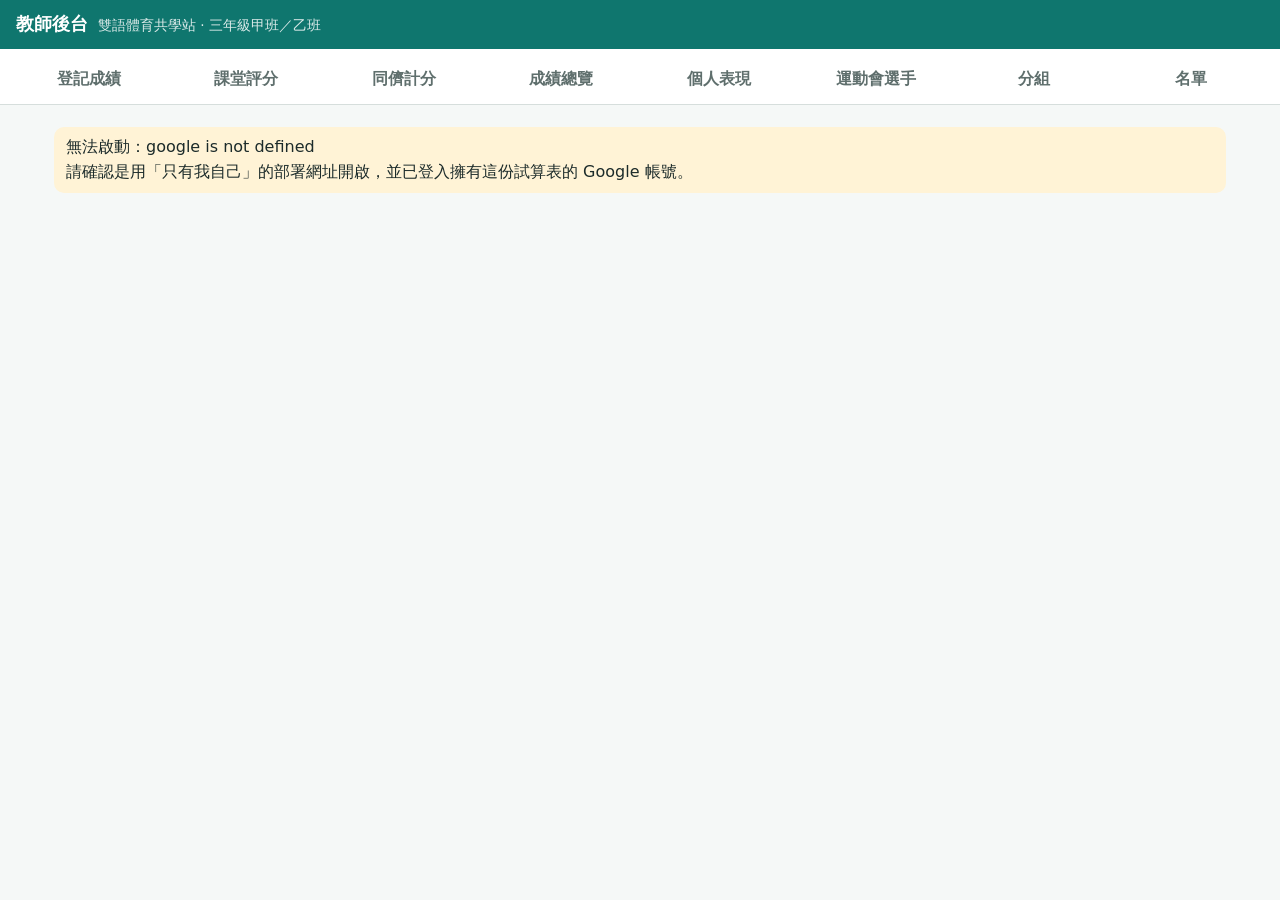
==== commit 61a7bad3: "教師後台新增「同儕計分」：組員設定、紙本計分表輸入、平均／星級／等第／小組得分 - Code.gs：新增「單元分組」「同儕計分」工作表（第一次使用時自動建立）與 tc_getUnitGroups／tc" ====
--- a/網站/appscript/Console.html
+++ b/網站/appscript/Console.html
@@ -70,7 +70,7 @@
 <body>
 <header><b>教師後台</b><span>雙語體育共學站 · 三年級甲班／乙班</span></header>
 <nav id="tabs">
-  <button data-t="rec">登記成績</button><button data-t="grade">課堂評分</button><button data-t="view">成績總覽</button><button data-t="stu">個人表現</button><button data-t="evt">運動會選手</button><button data-t="grp">分組</button><button data-t="ros">名單</button>
+  <button data-t="rec">登記成績</button><button data-t="grade">課堂評分</button><button data-t="peer">同儕計分</button><button data-t="view">成績總覽</button><button data-t="stu">個人表現</button><button data-t="evt">運動會選手</button><button data-t="grp">分組</button><button data-t="ros">名單</button>
 </nav>
 <main id="main"><p class="muted">載入中…</p></main>
 <div id="toast"></div>
@@ -98,7 +98,8 @@
   assess: {},
   evt: { preset: 'sprint', nM: 2, nF: 2, rM: 2, rF: 2, nA: 16, rA: 2, item: '', basis: 'best', order: 'alt_f', anchor: 'slow_first', absent: new Set(), pin: new Set(), cur: null, saved: null },
   grp: { scope: '', item: '100公尺跑', basis: 'latest', method: 'balanced', byMode: 'k', k: 4, size: 5, order: 'slow_first', unmeasured: 'spread', absent: new Set(), cur: null },
-  ros: { cls: '' }, grade: { cls: '', sec: 1, lesson: null, rows: [] } };
+  ros: { cls: '' }, grade: { cls: '', sec: 1, lesson: null, rows: [] },
+  peer: { uid: '', sec: null, cls: '', grp: 'A', mode: 'item', memb: {}, rows: [] } };
 
 const $ = (s, r) => (r || document).querySelector(s);
 const $$ = (s, r) => Array.from((r || document).querySelectorAll(s));
@@ -132,7 +133,7 @@
 function go(t) {
   S.tab = t;
   $$('#tabs button').forEach((b) => b.classList.toggle('on', b.dataset.t === t));
-  ({ rec: viewRec, grade: viewGrade, view: viewScores, stu: viewStudents, evt: viewEvents, grp: viewGroups, ros: viewRoster })[t]().catch((e) => { $('#main').innerHTML = '<div class="notice">讀取失敗：' + esc(e.message) + '</div>'; });
+  ({ rec: viewRec, grade: viewGrade, peer: viewPeer, view: viewScores, stu: viewStudents, evt: viewEvents, grp: viewGroups, ros: viewRoster })[t]().catch((e) => { $('#main').innerHTML = '<div class="notice">讀取失敗：' + esc(e.message) + '</div>'; });
 }
 $('#tabs').onclick = (e) => { const b = e.target.closest('button'); if (b) go(b.dataset.t); };
 
@@ -179,25 +180,38 @@
 }
 
 /* ===== 課堂評分：老師逐人登記三等第與備註 ===== */
-async function lessonData() {
-  if (S.grade.lesson) return S.grade.lesson;
-  const us = await (await fetch(SITE + 'data/units.json', { cache: 'no-cache' })).json();
-  S.grade.lesson = await (await fetch(SITE + us[0].lesson, { cache: 'no-cache' })).json(); return S.grade.lesson;
+async function unitList() {
+  if (!S.grade.units) S.grade.units = await (await fetch(SITE + 'data/units.json', { cache: 'no-cache' })).json();
+  return S.grade.units;
+}
+async function lessonData(uid) {
+  S.grade.lessons = S.grade.lessons || {};
+  if (S.grade.lessons[uid]) return S.grade.lessons[uid];
+  const u = (await unitList()).find((x) => x.id === uid);
+  S.grade.lessons[uid] = await (await fetch(SITE + u.lesson, { cache: 'no-cache' })).json(); return S.grade.lessons[uid];
 }
 async function viewGrade() {
-  const Gd = S.grade; Gd.cls = Gd.cls || S.classes[0]; let L;
-  try { L = await lessonData(); } catch (e) { $('#main').innerHTML = '<div class="notice">讀不到教案資料（' + esc(e.message) + '）。請確認網站可以開啟。</div>'; return; }
+  const Gd = S.grade; Gd.cls = Gd.cls || S.classes[0]; let L, us;
+  try {
+    us = await unitList(); if (!Gd.uid || !us.some((u) => u.id === Gd.uid)) { Gd.uid = us[0].id; Gd.sec = null; }
+    L = await lessonData(Gd.uid);
+  } catch (e) { $('#main').innerHTML = '<div class="notice">讀不到教案資料（' + esc(e.message) + '）。請確認網站可以開啟。</div>'; return; }
   const sess = L['節次'].find((x) => x['節'] === Gd.sec) || L['節次'][0]; Gd.sec = sess['節'];
-  const ev = sess['學生評量'] || {}; const names = Array.from(new Set((ev['自評'] || []).concat(ev['同儕'] || []))); const items = names.length ? names : L['評量規準'].map((r) => r['項目']);
+  // 評量項目：優先用該節的「教師評量」，沒有就用學生自評＋同儕的項目，再沒有就用全部評量規準
+  const ev = sess['學生評量'] || {}; const names = (sess['教師評量'] && sess['教師評量'].length) ? sess['教師評量'] : Array.from(new Set((ev['自評'] || []).concat(ev['同儕'] || []))); const items = names.length ? names : L['評量規準'].map((r) => r['項目']);
+  const rub = {}; L['評量規準'].forEach((r) => { rub[r['項目']] = (r['各節等第'] && r['各節等第'][String(Gd.sec)]) || r['等第'] || {}; });
   const unit = L['課程名稱']; Gd.rows = await run('tc_getTeacherGrades', { '單元': unit, '節': Gd.sec, '班級': Gd.cls });
   const cur = {}, note = {}; Gd.rows.forEach((r) => { if (r['項目'] === '備註') note[r['座號']] = r['備註']; else cur[r['座號'] + '|' + r['項目']] = Number(r['等第']); });
-  $('#main').innerHTML = '<div class="card"><div class="row"><div class="f"><label>班級</label><select id="gc">' + optList(S.classes, Gd.cls) + '</select></div>' +
+  $('#main').innerHTML = '<div class="card"><div class="row"><div class="f"><label>單元</label><select id="gu">' + us.map((u) => '<option value="' + esc(u.id) + '"' + (u.id === Gd.uid ? ' selected' : '') + '>' + esc(u.title) + '</option>').join('') + '</select></div>' +
+    '<div class="f"><label>班級</label><select id="gc">' + optList(S.classes, Gd.cls) + '</select></div>' +
     '<div class="f"><label>節次</label><select id="gs">' + L['節次'].map((x) => '<option value="' + x['節'] + '"' + (x['節'] === Gd.sec ? ' selected' : '') + '>第 ' + x['節'] + ' 節　' + esc(x['主題']) + '</option>').join('') + '</select></div></div>' +
     '<p class="small muted">單元：' + esc(L['單元名稱']) + '。逐人選三等第（努力中／達成／優異），選「—」就是清除。這是老師的形成性觀察，不是成績。</p>' +
+    '<details class="small" style="margin:6px 0"><summary>本節評量規準（三等第說明）</summary>' + items.map((n) => { const g = rub[n] || {}; return '<p><b>' + esc(n) + '</b>　優異：' + esc(g['優異'] || '—') + '　／ 達成：' + esc(g['達成'] || '—') + '　／ 努力中：' + esc(g['努力中'] || '—') + '</p>'; }).join('') + '</details>' +
     '<div class="scroll"><table><thead><tr><th>座號</th>' + items.map((n) => '<th>' + esc(n) + '</th>').join('') + '<th>備註</th></tr></thead><tbody>' + clsRoster(Gd.cls).map((r) =>
       '<tr><td>' + r['座號'] + '</td>' + items.map((n) => '<td><select class="gg" data-no="' + r['座號'] + '" data-it="' + esc(n) + '">' + [0, 1, 2, 3].map((g) => '<option value="' + g + '"' + ((cur[r['座號'] + '|' + n] || 0) === g ? ' selected' : '') + '>' + GRADE_LABEL[g] + '</option>').join('') + '</select></td>').join('') +
       '<td><input class="gn" data-no="' + r['座號'] + '" value="' + esc(note[r['座號']] || '') + '" size="14" maxlength="200"></td></tr>').join('') + '</tbody></table></div>' +
     '<div class="row" style="margin-top:10px"><button class="btn" id="gsv">儲存</button><span class="small muted" id="gm"></span></div></div>';
+  $('#gu').onchange = (e) => { Gd.uid = e.target.value; Gd.sec = null; viewGrade(); };
   $('#gc').onchange = (e) => { Gd.cls = e.target.value; viewGrade(); };
   $('#gs').onchange = (e) => { Gd.sec = Number(e.target.value); viewGrade(); };
   $('#gsv').onclick = async () => {
@@ -206,6 +220,127 @@
     if (!records.length) return toast('沒有變動');
     $('#gsv').disabled = true;
     try { await run('tc_saveTeacherGrades', { '單元': unit, '節': Gd.sec, '班級': Gd.cls, records }); toast('已儲存 ' + records.length + ' 項變動'); viewGrade(); } catch (e) { toast('失敗：' + e.message); $('#gsv').disabled = false; }
+  };
+}
+
+/* ===== 同儕計分：組員設定、紙本計分表課後輸入、平均／星級／等第／小組得分 =====
+   規則全部讀教案各節的「同儕計分」：項目與分數、滿分、輪替（組內編號）、星級門檻與稱號、星級對應等第、查核差距；小組得分讀「小組得分」。 */
+const GL = (i) => String.fromCharCode(65 + i);
+const GRADE_NUM = { '優異': 3, '達成': 2, '努力中': 1 };
+async function peerUnits() {
+  const out = []; for (const u of await unitList()) { const L = await lessonData(u.id); if (L['節次'].some((s) => s['同儕計分'])) out.push({ u, L }); } return out;
+}
+// 由計分紀錄算出每位打者的結果、每組的小組得分與需要查核的紀錄
+function peerResults(rows, pc, gr) {
+  const by = {}, turns = {}, flags = [];
+  rows.forEach((r) => { (by[r['打者座號']] = by[r['打者座號']] || { grp: r['組別'], v: [] }).v.push(r['得分']); const k = r['組別'] + '|' + r['輪'] + '|' + r['打者座號']; (turns[k] = turns[k] || []).push(r); });
+  const stars = pc['星級'].slice().sort((a, b) => b['門檻'] - a['門檻']);
+  const res = {};
+  Object.keys(by).forEach((no) => { const v = by[no].v, avg = mean(v), st = stars.find((x) => avg >= x['門檻'] - 1e-9) || stars[stars.length - 1];
+    res[no] = { grp: by[no].grp, n: v.length, avg, star: st['星'], title: st['稱號'], grade: pc['星級對應等第'][String(st['星'])] }; });
+  const gap = pc['查核差距'] || 2, groups = {};
+  Object.keys(turns).forEach((k) => { const list = turns[k], [g, rd, no] = k.split('|'), sc = mean(list.map((x) => x['得分']));
+    const G = (groups[g] = groups[g] || { sum: 0, n: 0 }); G.sum += sc; G.n += 1;
+    if (list.length > 1) { const vs = list.map((x) => x['得分']); if (Math.max(...vs) - Math.min(...vs) >= gap) flags.push(g + ' 組第 ' + rd + ' 輪：' + no + ' 號的兩位計分員分數差 ' + (Math.max(...vs) - Math.min(...vs)) + ' 分（' + list.map((x) => x['計分員座號'] + ' 號給 ' + x['得分']).join('、') + '）'); } });
+  if (pc['計分員人數'] === 1) {           // 每次只有 1 位計分員：比較同一位打者的各計分員分數，與其他人平均差太多的列出
+    rows.forEach((r) => { const others = rows.filter((x) => x['打者座號'] === r['打者座號'] && x !== r).map((x) => x['得分']); if (others.length >= 2 && Math.abs(r['得分'] - mean(others)) >= gap) flags.push(r['組別'] + ' 組第 ' + r['輪'] + ' 輪：' + r['計分員座號'] + ' 號給 ' + r['打者座號'] + ' 號 ' + r['得分'] + ' 分，其他計分員平均 ' + mean(others).toFixed(1) + ' 分'); });
+  }
+  const th = (gr && gr['等第門檻'] ? gr['等第門檻'] : []).slice().sort((a, b) => b['百分比'] - a['百分比']);
+  Object.keys(groups).forEach((g) => { const G = groups[g]; G.max = G.n * pc['滿分']; G.pct = G.max ? G.sum / G.max * 100 : 0; const t = th.find((x) => G.pct >= x['百分比'] - 1e-9); G.grade = t ? t['等第'] : ''; });
+  return { res, groups, flags };
+}
+async function viewPeer() {
+  const P = S.peer; P.cls = P.cls || S.classes[0]; let list;
+  try { list = await peerUnits(); } catch (e) { $('#main').innerHTML = '<div class="notice">讀不到教案資料（' + esc(e.message) + '）。請確認網站可以開啟。</div>'; return; }
+  if (!list.length) { $('#main').innerHTML = '<div class="notice">目前沒有單元設定「同儕計分」。</div>'; return; }
+  if (!P.uid || !list.some((x) => x.u.id === P.uid)) { P.uid = list[0].u.id; P.sec = null; }
+  const L = list.find((x) => x.u.id === P.uid).L, unit = L['課程名稱'];
+  const secs = L['節次'].filter((s) => s['同儕計分']); const sess = secs.find((s) => s['節'] === P.sec) || secs[0]; P.sec = sess['節'];
+  const pc = sess['同儕計分'], per = pc['每組人數'], roster = clsRoster(P.cls);
+  const labels = Array.from({ length: Math.max(1, Math.ceil(roster.length / per)) }, (_, i) => GL(i)); if (!labels.includes(P.grp)) P.grp = labels[0];
+  const [ug, rows] = await Promise.all([run('tc_getUnitGroups', { '單元': unit, '班級': P.cls }), run('tc_getPeerScores', { '單元': unit, '節': P.sec, '班級': P.cls })]);
+  P.memb = {}; ug.forEach((r) => { (P.memb[r['組別']] = P.memb[r['組別']] || {})[r['組內編號']] = r['座號']; }); P.rows = rows;
+  const seatOf = (g, k) => (P.memb[g] || {})[k];
+  const nick = (no) => { const r = roster.find((x) => Number(x['座號']) === Number(no)); return no + (r && r['暱稱'] ? ' ' + esc(r['暱稱']) : ''); };
+  const R = peerResults(rows, pc, sess['小組得分']);
+  // 1. 選擇
+  let h = '<div class="card"><div class="row"><div class="f"><label>單元</label><select id="pu">' + list.map((x) => '<option value="' + esc(x.u.id) + '"' + (x.u.id === P.uid ? ' selected' : '') + '>' + esc(x.u.title) + '</option>').join('') + '</select></div>' +
+    '<div class="f"><label>節次</label><select id="ps">' + secs.map((s) => '<option value="' + s['節'] + '"' + (s['節'] === P.sec ? ' selected' : '') + '>第 ' + s['節'] + ' 節　' + esc(s['主題']) + '</option>').join('') + '</select></div>' +
+    '<div class="f"><label>班級</label><select id="pc">' + optList(S.classes, P.cls) + '</select></div></div>' +
+    '<p class="small muted">' + esc(pc['方式']) + '。每次最高 ' + pc['滿分'] + ' 分；星級：' + pc['星級'].map((x) => '★'.repeat(x['星']) + ' ' + esc(x['稱號']) + (x['門檻'] ? '（平均 ≥ ' + x['門檻'] + '）' : '')).join('、') + '。</p></div>';
+  // 2. 組員設定
+  const opts = (cur) => '<option value="">—</option>' + roster.map((r) => '<option value="' + r['座號'] + '"' + (Number(cur) === Number(r['座號']) ? ' selected' : '') + '>' + nick(r['座號']) + '</option>').join('');
+  const assigned = labels.some((g) => Object.keys(P.memb[g] || {}).length);
+  h += '<details class="card"' + (assigned ? '' : ' open') + '><summary><b>組員設定（' + esc(unit) + '・' + esc(P.cls) + '）</b>' + (assigned ? '' : ' <span class="tag warn">尚未設定</span>') + '</summary>' +
+    '<p class="small muted">計分表用「組內編號 1–' + per + '」。這裡設定每組的 1–' + per + ' 號是哪位同學；整個單元共用，換節次不必重設。可先到「分組」分頁產生分組，再依結果填入。</p>' +
+    labels.map((g) => '<div class="row" style="margin:4px 0"><b style="width:3em">' + g + ' 組</b>' + Array.from({ length: per }, (_, i) => '<label class="small">' + (i + 1) + ' 號<select class="pm" data-g="' + g + '" data-k="' + (i + 1) + '">' + opts(seatOf(g, i + 1)) + '</select></label>').join('') + '</div>').join('') +
+    '<div class="row" style="margin-top:8px"><button class="btn sm ghost" id="pauto">依座號順序填入</button><button class="btn sm" id="pmsv">儲存組員</button></div></details>';
+  // 3. 輸入計分表
+  const mine = rows.filter((r) => r['組別'] === P.grp), old = {}; mine.forEach((r) => { old[r['輪'] + '|' + r['計分員座號'] + '|' + r['打者座號']] = r; });
+  const ready = Object.keys(P.memb[P.grp] || {}).length > 0;
+  h += '<div class="card"><h3>輸入計分表</h3><div class="row"><div class="f"><label>組別</label><select id="pg">' + optList(labels, P.grp) + '</select></div>' +
+    '<div class="f"><label>輸入方式</label><select id="pmode"><option value="item"' + (P.mode === 'item' ? ' selected' : '') + '>逐項輸入（和計分表欄位相同）</option><option value="tot"' + (P.mode === 'tot' ? ' selected' : '') + '>只輸入本次得分</option></select></div></div>';
+  if (!ready) h += '<div class="notice">請先在上方「組員設定」指定 ' + P.grp + ' 組的組內編號。</div>';
+  else {
+    h += '<p class="small muted">空白＝這次沒有打（缺席或時間不夠），不會計入。' + pc['項目'].map((it) => '<b>' + esc(it['名稱']) + '</b>：' + esc(it['說明'])).join('；') + '</p>';
+    h += pc['輪替'].map((rd) => { const scs = rd['計分員'].map((k) => seatOf(P.grp, k)).filter(Boolean);
+      return '<div class="card" style="margin:8px 0"><b>第 ' + rd['輪'] + ' 輪</b>　<span class="small">計分員：' + rd['計分員'].map((k) => k + ' 號' + (seatOf(P.grp, k) ? '（座號 ' + nick(seatOf(P.grp, k)) + '）' : '（未設定）')).join('、') + '</span>' +
+        '<div class="scroll"><table><thead><tr><th>打者</th><th>計分員</th>' + (P.mode === 'item' ? pc['項目'].map((it) => '<th>' + esc(it['名稱']) + '</th>').join('') : '') + '<th>本次得分</th></tr></thead><tbody>' +
+        rd['打者'].map((bk) => { const b = seatOf(P.grp, bk); if (!b) return '<tr><td>' + bk + ' 號</td><td colspan="9" class="muted small">組內編號未設定</td></tr>';
+          return scs.map((s) => { const o = old[rd['輪'] + '|' + s + '|' + b]; let items = []; try { items = o && o['項目分數'] ? JSON.parse(o['項目分數']) : []; } catch (e) { items = []; }
+            return '<tr class="pr" data-r="' + rd['輪'] + '" data-s="' + s + '" data-b="' + b + '"><td>' + bk + ' 號（' + nick(b) + '）</td><td>' + nick(s) + '</td>' +
+              (P.mode === 'item' ? pc['項目'].map((it, i) => '<td><select class="pi" data-i="' + i + '"><option value="">—</option>' + it['分數'].map((v) => '<option' + (o && items[i] === v ? ' selected' : '') + '>' + v + '</option>').join('') + '</select></td>').join('') : '') +
+              '<td>' + (P.mode === 'item' ? '<b class="pt">' + (o ? o['得分'] : '—') + '</b>' : '<input class="pt" type="number" min="0" max="' + pc['滿分'] + '" step="1" style="width:5em" value="' + (o ? o['得分'] : '') + '">') + '</td></tr>'; }).join(''); }).join('') +
+        '</tbody></table></div></div>'; }).join('');
+    h += '<div class="row"><button class="btn" id="psv">儲存 ' + P.grp + ' 組計分</button><span class="small muted">重存會覆蓋這一組這一節的紀錄。</span></div>';
+  }
+  h += '</div>';
+  // 4. 結果
+  const nos = Object.keys(R.res).map(Number).sort((a, b) => a - b);
+  h += '<div class="card"><h3>結果（第 ' + P.sec + ' 節・' + esc(P.cls) + '）</h3>' + (nos.length ? '' : '<p class="muted">還沒有計分紀錄。</p>') +
+    labels.filter((g) => nos.some((n) => R.res[n].grp === g)).map((g) => { const G = R.groups[g];
+      return '<h4>' + g + ' 組　<span class="small">小組得分 ' + (G ? G.sum.toFixed(1) + ' / ' + G.max + '（' + G.pct.toFixed(0) + '%）→ <b>' + esc(G.grade) + '</b>　已記錄 ' + G.n + ' 次打擊' : '—') + '</span></h4>' +
+        '<div class="scroll"><table><thead><tr><th>座號</th><th>筆數</th><th>平均</th><th>星級</th><th>稱號</th><th>等第（' + esc(pc['對應評量項目']) + '）</th></tr></thead><tbody>' +
+        nos.filter((n) => R.res[n].grp === g).map((n) => { const x = R.res[n]; return '<tr><td>' + nick(n) + '</td><td>' + x.n + '</td><td>' + x.avg.toFixed(2) + '</td><td>' + '★'.repeat(x.star) + '☆'.repeat(3 - x.star) + '</td><td>' + esc(x.title) + '</td><td><b>' + esc(x.grade) + '</b></td></tr>'; }).join('') + '</tbody></table></div>'; }).join('') +
+    (R.flags.length ? '<div class="notice"><b>需要查核（差距 ≥ ' + (pc['查核差距'] || 2) + ' 分）</b><ul>' + R.flags.map((f) => '<li>' + esc(f) + '</li>').join('') + '</ul></div>' : (nos.length ? '<p class="small muted">沒有需要查核的紀錄。</p>' : '')) +
+    (nos.length ? '<div class="row"><button class="btn sm" id="pto">把等第帶入課堂評分（' + esc(pc['對應評量項目']) + '）</button><button class="btn sm ghost" id="pcsv">下載 CSV</button></div>' : '') + '</div>';
+  $('#main').innerHTML = h;
+  // 事件
+  $('#pu').onchange = (e) => { P.uid = e.target.value; P.sec = null; viewPeer(); };
+  $('#ps').onchange = (e) => { P.sec = Number(e.target.value); viewPeer(); };
+  $('#pc').onchange = (e) => { P.cls = e.target.value; viewPeer(); };
+  $('#pg').onchange = (e) => { P.grp = e.target.value; viewPeer(); };
+  $('#pmode').onchange = (e) => { P.mode = e.target.value; viewPeer(); };
+  $('#pauto').onclick = () => { const seats = roster.map((r) => r['座號']); $$('.pm').forEach((sel) => { const gi = sel.dataset.g.charCodeAt(0) - 65, k = Number(sel.dataset.k); sel.value = seats[gi * per + k - 1] || ''; }); toast('已依座號順序填入，確認後按「儲存組員」'); };
+  $('#pmsv').onclick = async () => {
+    const members = [], seen = {}; let dup = '';
+    $$('.pm').forEach((sel) => { if (!sel.value) return; if (seen[sel.value]) dup = sel.value; seen[sel.value] = true; members.push({ 組別: sel.dataset.g, 組內編號: Number(sel.dataset.k), 座號: Number(sel.value) }); });
+    if (dup) return toast('座號 ' + dup + ' 被分到兩個位置');
+    try { await run('tc_saveUnitGroups', { '單元': unit, '班級': P.cls, members }); toast('已儲存組員'); viewPeer(); } catch (e) { toast('失敗：' + e.message); }
+  };
+  $$('.pi').forEach((sel) => { sel.onchange = () => { const tr = sel.closest('tr'), vs = $$('.pi', tr).map((x) => x.value); $('.pt', tr).textContent = vs.every((v) => v === '') ? '—' : vs.reduce((a, v) => a + (v === '' ? 0 : Number(v)), 0); }; });
+  if ($('#psv')) $('#psv').onclick = async () => {
+    const out = []; let bad = '';
+    $$('tr.pr').forEach((tr) => {
+      const base = { 輪: Number(tr.dataset.r), 計分員座號: Number(tr.dataset.s), 打者座號: Number(tr.dataset.b) };
+      if (P.mode === 'item') { const vs = $$('.pi', tr).map((x) => x.value); if (vs.every((v) => v === '')) return; if (vs.some((v) => v === '')) { bad = '第 ' + base.輪 + ' 輪 ' + base.打者座號 + ' 號有項目沒填'; return; }
+        out.push(Object.assign(base, { 項目分數: JSON.stringify(vs.map(Number)), 得分: vs.reduce((a, v) => a + Number(v), 0) })); }
+      else { const v = $('.pt', tr).value.trim(); if (v === '') return; const n = Number(v); if (!(n >= 0 && n <= pc['滿分'])) { bad = '第 ' + base.輪 + ' 輪 ' + base.打者座號 + ' 號的得分要在 0–' + pc['滿分']; return; } out.push(Object.assign(base, { 項目分數: '', 得分: n })); }
+    });
+    if (bad) return toast(bad);
+    $('#psv').disabled = true;
+    try { await run('tc_savePeerScores', { '單元': unit, '節': P.sec, '班級': P.cls, '組別': P.grp, rows: out }); toast('已儲存 ' + P.grp + ' 組 ' + out.length + ' 筆'); viewPeer(); } catch (e) { toast('失敗：' + e.message); $('#psv').disabled = false; }
+  };
+  if ($('#pto')) $('#pto').onclick = async () => {
+    if (!confirm('把每位同學的等第寫入「課堂評分」的「' + pc['對應評量項目'] + '」？已有的這一項會被覆蓋。')) return;
+    const records = nos.map((n) => ({ 座號: n, 項目: pc['對應評量項目'], 等第: GRADE_NUM[R.res[n].grade] || 0, 備註: '' }));
+    try { await run('tc_saveTeacherGrades', { '單元': unit, '節': P.sec, '班級': P.cls, records }); toast('已帶入 ' + records.length + ' 位同學的等第'); } catch (e) { toast('失敗：' + e.message); }
+  };
+  if ($('#pcsv')) $('#pcsv').onclick = () => {
+    const head = ['班級', '節', '組別', '座號', '筆數', '平均', '星級', '稱號', '等第', '小組得分', '小組滿分', '小組百分比', '小組等第'];
+    const body = nos.map((n) => { const x = R.res[n], G = R.groups[x.grp] || {}; return [P.cls, P.sec, x.grp, n, x.n, x.avg.toFixed(2), x.star, x.title, x.grade, G.sum == null ? '' : G.sum.toFixed(1), G.max || '', G.pct == null ? '' : G.pct.toFixed(0), G.grade || '']; });
+    const t = '﻿' + [head].concat(body).map((a) => a.map((c) => '"' + String(c).replace(/"/g, '""') + '"').join(',')).join('\r\n');
+    const a = document.createElement('a'); a.href = URL.createObjectURL(new Blob([t], { type: 'text/csv' })); a.download = '同儕計分_' + unit + '_第' + P.sec + '節_' + P.cls + '.csv'; a.click();
   };
 }
 
@@ -422,12 +557,12 @@
   $('#cl').onclick = () => { Z.sel = null; box.innerHTML = ''; $$('tr.pick').forEach((r) => r.classList.remove('sel')); };
 }
 
-/* ===== 2c. 運動會選手：100 公尺競賽（每班 2 男 2 女）、400 公尺接力（4 男 4 女）、班級接力（16 人不分性別），依成績挑人，可彈性調整 ===== */
+/* ===== 2c. 運動會選手：100 公尺競賽（每班 2 男 2 女）、400 公尺接力（4 男 4 女）、大隊接力（全班最快 16 人），依成績挑人，可彈性調整 ===== */
 // 運動會賽制（甲班、乙班互相 PK，各班各自挑人）。全班 80 公尺不用排隊型，這裡不處理。
 const PRESETS = {
   sprint: { label: '100公尺競賽（每班 2 男 2 女）', nM: 2, nF: 2, rM: 2, rF: 2, legs: false, any: false, defItem: '100公尺跑' },
-  relay: { label: '400公尺接力（每班 4 男 4 女）', nM: 4, nF: 4, rM: 2, rF: 2, legs: true, any: false, dist: 400, defItem: '100公尺跑' },
-  classRelay: { label: '班級接力（每班 16 人，不分性別）', nA: 16, rA: 2, legs: true, any: true, defItem: '100公尺跑' },
+  relay: { label: '400公尺接力（男子組 4 人、女子組 4 人）', nM: 4, nF: 4, rM: 2, rF: 2, legs: true, any: false, byGroup: true, dist: 400, defItem: '100公尺跑' },
+  classRelay: { label: '大隊接力（全班最快 16 人，不分性別）', nA: 16, rA: 2, legs: true, any: true, defItem: '100公尺跑' },
   custom: { label: '自訂賽事', nM: 2, nF: 2, rM: 1, rF: 1, legs: false, any: false, defItem: '100公尺跑' }
 };
 const ORDERS = {
@@ -441,10 +576,13 @@
     return { cls: c, no: r['座號'], team: r['隊'], sex: sexOf(r), v: s ? (E.basis === 'best' ? s.best : s.latest) : null }; }); });
   return res;
 }
+// 棒次：男女分組的賽事（400公尺接力）男子組、女子組各自從 1 算起
+const legNo = (P, legs, i) => P.byGroup ? legs.slice(0, i + 1).filter((q) => q.sex === legs[i].sex).length : i + 1;
 const evOrd = (it, list) => list.filter((p) => p.v != null).sort((a, b) => strength(it, b.v) - strength(it, a.v)).concat(shuffle(list.filter((p) => p.v == null)));
 function evLegs(E, it, M, F) {
   const P = PRESETS[E.preset], dir = (arr) => arr.slice().sort((a, b) => { const sa = a.v == null ? -Infinity : strength(it, a.v), sb = b.v == null ? -Infinity : strength(it, b.v); if (sa === sb) return 0; return E.anchor === 'slow_first' ? (sa < sb ? -1 : 1) : (sa < sb ? 1 : -1); });
   if (P.any) return dir(M.concat(F));
+  if (P.byGroup) return dir(M).concat(dir(F));          // 男子組一隊、女子組一隊，各自 1–4 棒
   if (!P.legs) { const fast = (arr) => evOrd(it, arr.filter((p) => p.v != null)).concat(arr.filter((p) => p.v == null)); return fast(M).concat(fast(F)); }
   const m = dir(M), f = dir(F), weave = (a, b) => { const o = []; for (let i = 0; i < Math.max(a.length, b.length); i++) { if (a[i]) o.push(a[i]); if (b[i]) o.push(b[i]); } return o; };
   if (E.order === 'alt_m') return weave(m, f);
@@ -481,7 +619,7 @@
 function evMembers(cur) {
   const out = [];
   Object.keys(cur.res).forEach((c) => { const R = cur.res[c], legs = PRESETS[cur.E.preset].legs;
-    R.legs.forEach((p, i) => out.push({ 班級: c, 座號: p.no, 性別: p.sex, 角色: '正選', 棒次: legs ? i + 1 : '', 成績: p.v == null ? '' : p.v }));
+    R.legs.forEach((p, i) => out.push({ 班級: c, 座號: p.no, 性別: p.sex, 角色: '正選', 棒次: legs ? legNo(PRESETS[cur.E.preset], R.legs, i) : '', 成績: p.v == null ? '' : p.v }));
     R.reserve.forEach((p) => out.push({ 班級: c, 座號: p.no, 性別: p.sex, 角色: '候補', 棒次: '', 成績: p.v == null ? '' : p.v })); });
   return out;
 }
@@ -496,11 +634,11 @@
   return '<div class="card" data-c="' + esc(c) + '"><div class="gh"><b>' + esc(c) + '　' + esc(P.label.replace(/（.*/, '')) + '</b><span class="small">' + (P.any ? R.legs.length + ' 人（男 ' + sexN('男') + '／女 ' + sexN('女') + '）' : '男 ' + sexN('男') + '／女 ' + sexN('女')) + (vs.length ? '　選手平均 ' + fmt(mean(vs), it) + ' ' + it.unit : '') + '</span></div>' +
     (R.warn.length ? '<div class="notice small">' + R.warn.map(esc).join('<br>') + '</div>' : '') +
     '<div class="scroll"><table class="evtbl"><thead><tr>' + (P.legs ? '<th>棒次</th>' : '') + '<th>性別</th><th>座號</th><th>隊</th><th>' + esc(cur.E.item) + '</th><th>' + (P.any ? '全班名次' : '同性別名次') + '</th>' + (P.legs ? '<th>順序</th>' : '') + '<th>調整</th></tr></thead><tbody>' +
-    R.legs.map((p, i) => '<tr>' + (P.legs ? '<td><span class="leg">' + (i + 1) + '</span></td>' : '') + '<td>' + sexTag(p.sex) + '</td><td><b>' + p.no + '</b></td><td>' + p.team + '</td><td>' + (p.v == null ? '<span class="muted">未測</span>' : '<b>' + fmt(p.v, it) + '</b> <span class="small muted">' + it.unit + '</span>') + '</td><td>' + rankIn(p) + '</td>' +
-      (P.legs ? '<td style="white-space:nowrap"><button class="btn sm ghost iconbtn" data-up="' + i + '"' + (i === 0 ? ' disabled' : '') + ' aria-label="往前">↑</button> <button class="btn sm ghost iconbtn" data-dn="' + i + '"' + (i === R.legs.length - 1 ? ' disabled' : '') + ' aria-label="往後">↓</button></td>' : '') +
+    R.legs.map((p, i) => '<tr>' + (P.legs ? '<td><span class="leg">' + legNo(P, R.legs, i) + '</span></td>' : '') + '<td>' + sexTag(p.sex) + '</td><td><b>' + p.no + '</b></td><td>' + p.team + '</td><td>' + (p.v == null ? '<span class="muted">未測</span>' : '<b>' + fmt(p.v, it) + '</b> <span class="small muted">' + it.unit + '</span>') + '</td><td>' + rankIn(p) + '</td>' +
+      (P.legs ? '<td style="white-space:nowrap"><button class="btn sm ghost iconbtn" data-up="' + i + '"' + (i === 0 || (P.byGroup && R.legs[i - 1].sex !== p.sex) ? ' disabled' : '') + ' aria-label="往前">↑</button> <button class="btn sm ghost iconbtn" data-dn="' + i + '"' + (i === R.legs.length - 1 || (P.byGroup && R.legs[i + 1].sex !== p.sex) ? ' disabled' : '') + ' aria-label="往後">↓</button></td>' : '') +
       '<td><select data-sw="' + i + '" aria-label="換人">' + options(p) + '</select></td></tr>').join('') + '</tbody></table></div>' +
     '<div style="margin-top:8px"><b class="small">候補：</b>' + (R.reserve.length ? R.reserve.map((p) => '<span class="tag">' + sexTag(p.sex) + p.no + ' 號　' + (p.v == null ? '未測' : fmt(p.v, it)) + '</span>').join(' ') : '<span class="muted small">沒有（可在上方把候補人數調大後重新產生）</span>') + '</div>' +
-    (P.legs ? '<p class="small muted" style="margin:6px 0 0">共 ' + R.legs.length + ' 棒' + (P.dist ? '，每棒約 ' + (Math.round(P.dist / R.legs.length * 10) / 10) + ' 公尺' : '') + '。↑↓ 調整棒次；「換人」選候補或其他' + (P.any ? '' : '同性別') + '同學，被換下的人自動變候補。</p>' : '') + '</div>';
+    (P.legs ? '<p class="small muted" style="margin:6px 0 0">' + (P.byGroup ? '男子組 ' + sexN('男') + ' 棒、女子組 ' + sexN('女') + ' 棒各自一隊，每隊 ' + P.dist + ' 公尺（每棒約 ' + (Math.round(P.dist / Math.max(1, sexN('男'), sexN('女')) * 10) / 10) + ' 公尺）' : '共 ' + R.legs.length + ' 棒' + (P.dist ? '，每棒約 ' + (Math.round(P.dist / R.legs.length * 10) / 10) + ' 公尺' : '')) + '。↑↓ 調整棒次；「換人」選候補或其他' + (P.any ? '' : '同性別') + '同學，被換下的人自動變候補。</p>' : '') + '</div>';
 }
 async function viewEvents() {
   const E = S.evt; const per = await perScores();
@@ -516,10 +654,10 @@
     (P.any ? num('ena', E.nA, '正選人數（不分性別）') + num('era', E.rA, '候補人數') : num('enm', E.nM, '男生正選') + num('enf', E.nF, '女生正選') + num('erm', E.rM, '男生候補') + num('erf', E.rF, '女生候補')) + '</div>' +
     '<div class="row" style="margin-top:8px"><div class="f"><label>依據的成績項目</label><select id="ei">' + optList(ITEMS.map((i) => i.name), E.item) + '</select></div>' +
     '<div class="f"><label>取哪個成績</label><select id="eb"><option value="best"' + (E.basis === 'best' ? ' selected' : '') + '>每人歷史最好</option><option value="latest"' + (E.basis === 'latest' ? ' selected' : '') + '>每人最近一次測驗</option></select></div>' +
-    (P.legs ? (P.any ? '' : '<div class="f"><label>棒次排法</label><select id="eo">' + Object.entries(ORDERS).map(([k, v]) => '<option value="' + k + '"' + (E.order === k ? ' selected' : '') + '>' + esc(v) + '</option>').join('') + '</select></div>') +
+    (P.legs ? (P.any || P.byGroup ? '' : '<div class="f"><label>棒次排法</label><select id="eo">' + Object.entries(ORDERS).map(([k, v]) => '<option value="' + k + '"' + (E.order === k ? ' selected' : '') + '>' + esc(v) + '</option>').join('') + '</select></div>') +
       '<div class="f"><label>壓軸</label><select id="ea"><option value="slow_first"' + (E.anchor === 'slow_first' ? ' selected' : '') + '>最快的跑最後一棒</option><option value="fast_first"' + (E.anchor === 'fast_first' ? ' selected' : '') + '>最快的跑第一棒</option></select></div>' : '') + '</div>' +
     (noData ? '<div class="notice small">「' + esc(E.item) + '」還沒有任何成績，會隨機挑人。建議先到「登記成績」測一次，或改用已有成績的項目（例如 100公尺跑）。' + (E.item === '80公尺跑' ? '' : '') + '</div>' : (P.defItem !== E.item ? '<div class="notice small">目前用「' + esc(E.item) + '」當依據（' + esc(P.defItem) + ' 還沒有成績）。測了 ' + esc(P.defItem) + ' 之後可以改選它再重新產生。</div>' : '')) +
-    '<p class="small muted" style="margin:8px 0 0">各班：' + S.classes.map((c) => esc(c) + '（' + sexCount(c) + '）').join('　') + (P.dist ? '。' + P.dist + ' 公尺接力＝' + (E.nM + E.nF) + ' 棒 × 約 ' + (Math.round(P.dist / Math.max(1, E.nM + E.nF) * 10) / 10) + ' 公尺。' : P.any ? '。班級接力＝' + E.nA + ' 人，不分性別，純看速度排棒次。' : '。') + (P.any ? '' : '性別在「名單」分頁填。') + '</p></div>' +
+    '<p class="small muted" style="margin:8px 0 0">各班：' + S.classes.map((c) => esc(c) + '（' + sexCount(c) + '）').join('　') + (P.byGroup ? '。男子組 ' + E.nM + ' 人一隊、女子組 ' + E.nF + ' 人一隊，每隊跑 ' + P.dist + ' 公尺（每棒約 ' + (Math.round(P.dist / Math.max(1, E.nM, E.nF) * 10) / 10) + ' 公尺）。' : P.dist ? '。' + P.dist + ' 公尺接力＝' + (E.nM + E.nF) + ' 棒 × 約 ' + (Math.round(P.dist / Math.max(1, E.nM + E.nF) * 10) / 10) + ' 公尺。' : P.any ? '。大隊接力＝' + E.nA + ' 人，不分性別，純看速度排棒次。' : '。') + (P.any ? '' : '性別在「名單」分頁填。') + '</p></div>' +
     '<div class="card"><h3>2. 例外（選填）</h3><details' + (E.absent.size ? ' open' : '') + '><summary>不參加／受傷／請假（勾選的不會被挑）</summary>' + S.classes.map((c) => '<div class="small"><b>' + esc(c) + '</b>：' + chk(E.absent, 'abs', c) + '</div>').join('') + '</details>' +
     '<details style="margin-top:6px"' + (E.pin.size ? ' open' : '') + '><summary>一定要上場（勾選的優先入選）</summary>' + S.classes.map((c) => '<div class="small"><b>' + esc(c) + '</b>：' + chk(E.pin, 'pin', c) + '</div>').join('') + '</details>' +
     '<div style="margin-top:12px"><button class="btn" id="emk">' + (E.cur ? '重新產生名單' : '產生名單') + '</button></div></div>' +
@@ -561,7 +699,7 @@
   };
   $('#epr').onclick = () => window.print();
   $('#ecsv').onclick = () => { const rows = [['賽事', '班級', '角色', '棒次', '座號', '隊', '性別', cur.E.item + '(' + it.unit + ')']];
-    Object.keys(cur.res).forEach((c) => { const R = cur.res[c]; const team = (p) => p.team; R.legs.forEach((p, i) => rows.push([cur.title, c, '正選', P.legs ? i + 1 : '', p.no, team(p), p.sex, p.v == null ? '' : p.v])); R.reserve.forEach((p) => rows.push([cur.title, c, '候補', '', p.no, team(p), p.sex, p.v == null ? '' : p.v])); });
+    Object.keys(cur.res).forEach((c) => { const R = cur.res[c]; const team = (p) => p.team; R.legs.forEach((p, i) => rows.push([cur.title, c, '正選', P.legs ? legNo(P, R.legs, i) : '', p.no, team(p), p.sex, p.v == null ? '' : p.v])); R.reserve.forEach((p) => rows.push([cur.title, c, '候補', '', p.no, team(p), p.sex, p.v == null ? '' : p.v])); });
     const t = '﻿' + rows.map((a) => a.map((x) => '"' + String(x == null ? '' : x).replace(/"/g, '""') + '"').join(',')).join('\r\n'); const a = document.createElement('a'); a.href = URL.createObjectURL(new Blob([t], { type: 'text/csv' })); a.download = cur.title + '.csv'; a.click(); };
 }
 function drawEvSaved() {
@@ -575,7 +713,7 @@
     E.absent = new Set(); E.pin = new Set(); const per = await perScores(), all = evAll(E, per), res = {};
     S.classes.forEach((c) => { const mem = g.members.filter((m) => m.班級 === c); if (!mem.length) { res[c] = { legs: [], reserve: [], warn: [] }; return; }
       const get = (m) => all[c].find((p) => p.no === m.座號) || { cls: c, no: m.座號, team: '', sex: m.性別, v: m.成績 === '' ? null : m.成績 };
-      res[c] = { legs: mem.filter((m) => m.角色 === '正選').sort((a, b) => (a.棒次 || 99) - (b.棒次 || 99)).map(get), reserve: mem.filter((m) => m.角色 === '候補').map(get), warn: [] }; });
+      res[c] = { legs: mem.filter((m) => m.角色 === '正選').sort((a, b) => (PRESETS[E.preset].byGroup ? (a.性別 === b.性別 ? 0 : a.性別 === '男' ? -1 : 1) : 0) || (a.棒次 || 99) - (b.棒次 || 99)).map(get), reserve: mem.filter((m) => m.角色 === '候補').map(get), warn: [] }; });
     E.cur = { title: g.名稱, E: Object.assign({}, E, { absent: new Set(), pin: new Set() }), res, all }; E.saved = S.evt.saved; viewEvents(); toast('已載入「' + g.名稱 + '」，可直接調整');
   }; });
   $$('[data-edel]', box).forEach((b) => { b.onclick = async () => { if (!confirm('確定刪除這份名單？')) return; try { S.evt.saved = await run('tc_deleteEntry', b.dataset.edel); drawEvSaved(); } catch (e) { toast(e.message); } }; });
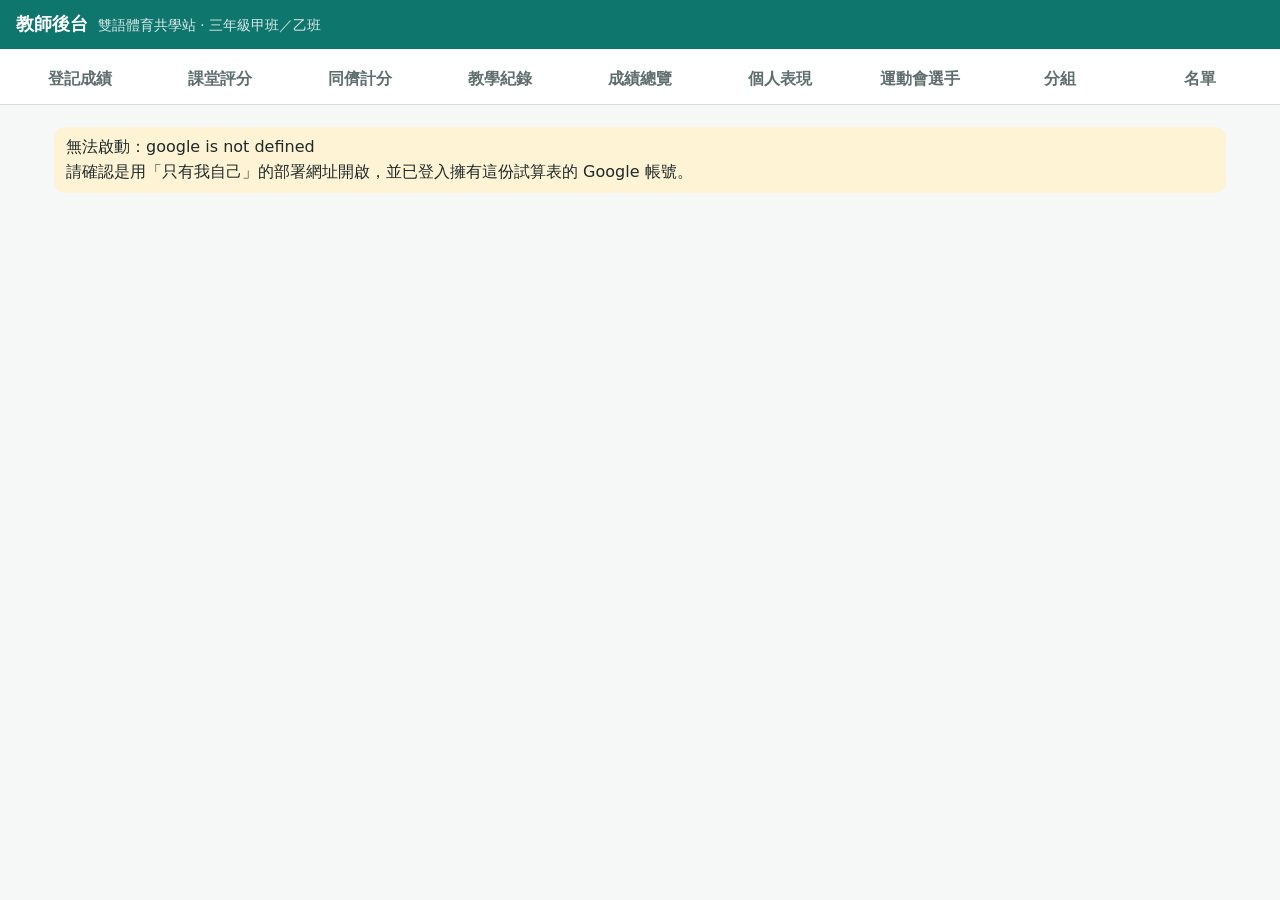
==== commit bfab4941: "教師後台新增「教學紀錄」：每節課後的觀察日誌與省思 - 依行動研究論文的工具：教師（班級經營、教學內容、教學技巧）與學生（參與度、回饋、專注度）六面向 1–3 分＋具體觀察 - 英語使用比例、改用中文" ====
--- a/網站/appscript/Console.html
+++ b/網站/appscript/Console.html
@@ -70,7 +70,7 @@
 <body>
 <header><b>教師後台</b><span>雙語體育共學站 · 三年級甲班／乙班</span></header>
 <nav id="tabs">
-  <button data-t="rec">登記成績</button><button data-t="grade">課堂評分</button><button data-t="peer">同儕計分</button><button data-t="view">成績總覽</button><button data-t="stu">個人表現</button><button data-t="evt">運動會選手</button><button data-t="grp">分組</button><button data-t="ros">名單</button>
+  <button data-t="rec">登記成績</button><button data-t="grade">課堂評分</button><button data-t="peer">同儕計分</button><button data-t="jrn">教學紀錄</button><button data-t="view">成績總覽</button><button data-t="stu">個人表現</button><button data-t="evt">運動會選手</button><button data-t="grp">分組</button><button data-t="ros">名單</button>
 </nav>
 <main id="main"><p class="muted">載入中…</p></main>
 <div id="toast"></div>
@@ -94,12 +94,13 @@
 const S = { roster: [], classes: [], scores: {}, groupings: null, tab: 'rec',
   rec: { cls: '', item: '100公尺跑', date: '', trial: 1 },
   view: { cls: '全部', item: '100公尺跑', date: '' },
-  stu: { cls: '全部', basis: 'latest', scope: 'class', sex: '全部', sk: 'no', sd: 1, sel: null },
-  assess: {},
+  stu: { cls: '全部', basis: 'latest', scope: 'class', sex: '全部', sk: 'no', sd: 1, sel: null, unit: null },
+  assess: {}, assessRaw: {},
   evt: { preset: 'sprint', nM: 2, nF: 2, rM: 2, rF: 2, nA: 16, rA: 2, item: '', basis: 'best', order: 'alt_f', anchor: 'slow_first', absent: new Set(), pin: new Set(), cur: null, saved: null },
   grp: { scope: '', item: '100公尺跑', basis: 'latest', method: 'balanced', byMode: 'k', k: 4, size: 5, order: 'slow_first', unmeasured: 'spread', absent: new Set(), cur: null },
   ros: { cls: '' }, grade: { cls: '', sec: 1, lesson: null, rows: [] },
-  peer: { uid: '', sec: null, cls: '', grp: 'A', mode: 'item', memb: {}, rows: [] } };
+  peer: { uid: '', sec: null, cls: '', grp: 'A', mode: 'item', memb: {}, rows: [] },
+  jrn: { uid: '', sec: null, cls: '', date: null, mode: 'edit', cache: {} } };
 
 const $ = (s, r) => (r || document).querySelector(s);
 const $$ = (s, r) => Array.from((r || document).querySelectorAll(s));
@@ -133,7 +134,7 @@
 function go(t) {
   S.tab = t;
   $$('#tabs button').forEach((b) => b.classList.toggle('on', b.dataset.t === t));
-  ({ rec: viewRec, grade: viewGrade, peer: viewPeer, view: viewScores, stu: viewStudents, evt: viewEvents, grp: viewGroups, ros: viewRoster })[t]().catch((e) => { $('#main').innerHTML = '<div class="notice">讀取失敗：' + esc(e.message) + '</div>'; });
+  ({ rec: viewRec, grade: viewGrade, peer: viewPeer, jrn: viewJournal, view: viewScores, stu: viewStudents, evt: viewEvents, grp: viewGroups, ros: viewRoster })[t]().catch((e) => { $('#main').innerHTML = '<div class="notice">讀取失敗：' + esc(e.message) + '</div>'; });
 }
 $('#tabs').onclick = (e) => { const b = e.target.closest('button'); if (b) go(b.dataset.t); };
 
@@ -220,6 +221,151 @@
     if (!records.length) return toast('沒有變動');
     $('#gsv').disabled = true;
     try { await run('tc_saveTeacherGrades', { '單元': unit, '節': Gd.sec, '班級': Gd.cls, records }); toast('已儲存 ' + records.length + ' 項變動'); viewGrade(); } catch (e) { toast('失敗：' + e.message); $('#gsv').disabled = false; }
+  };
+}
+
+/* ===== 教學紀錄：每節課後的觀察日誌與省思（行動研究：教師＝班級經營／教學內容／教學技巧，學生＝參與度／回饋／專注度） ===== */
+const JDIMS = [
+  { k: '班級經營', who: '教師', hint: '集合與分組輪替、器材與安全、等待時間' },
+  { k: '教學內容', who: '教師', hint: '份量與難度、時間分配（暖身／Part 1／Part 2／總結）' },
+  { k: '教學技巧', who: '教師', hint: '示範、TPR 口令、提問、鷹架與中英切換' },
+  { k: '參與度', who: '學生', hint: '投入的人數、輪到時是否準備好' },
+  { k: '回饋', who: '學生', hint: '能否回應口令、說出英語、給同伴回饋' },
+  { k: '專注度', who: '學生', hint: '聽指令、等待區守規則、分心情形' }
+];
+const JLV = { 教師: { 3: '順利', 2: '尚可', 1: '需調整' }, 學生: { 3: '高', 2: '中', 1: '低' } };
+const EN_RATIO = ['', '約 25% 以下', '約 25–50%', '約 50–75%', '約 75% 以上'];
+const PROG = ['已完成', '部分完成', '延後'];
+const SAID = { '': '未觀察', '✓': '多數會說', '△': '少數會說' };
+// 本節學生該說的英語：暖身、各活動、總結的「學生回應」
+const sessPhrases = (s) => Array.from(new Set([s['暖身'], ...(s['活動'] || []), s['總結']].filter((x) => x && Array.isArray(x['學生回應'])).flatMap((x) => x['學生回應'])));
+// 學生說出：「Swing!✓｜Drop!△｜其他：Nice try!」；個別觀察：一行一位「3：不敢開口」
+const parseSaid = (t) => { const m = {}; let other = ''; String(t || '').split('｜').forEach((x) => { x = x.trim(); if (x.startsWith('其他：')) other = x.slice(3); else if (/[✓△]$/.test(x)) m[x.slice(0, -1)] = x.slice(-1); }); return { m, other }; };
+const parseObs = (t) => String(t || '').split('\n').map((l) => l.match(/^(\d+)：(.*)$/)).filter(Boolean).map((x) => ({ no: Number(x[1]), txt: x[2] }));
+const jlabel = (d, v) => (v ? JLV[d.who][v] : '—');
+async function journalsOf(unit, cls, force) {
+  const J = S.jrn, key = unit + '|' + cls;
+  if (force || !J.cache[key]) J.cache[key] = await run('tc_getJournals', { '單元': unit, '班級': cls });
+  return J.cache[key];
+}
+async function viewJournal() {
+  const J = S.jrn; J.cls = J.cls || S.classes[0]; let us, L;
+  try { us = await unitList(); if (!J.uid || !us.some((u) => u.id === J.uid)) { J.uid = us[0].id; J.sec = null; J.date = null; } L = await lessonData(J.uid); }
+  catch (e) { $('#main').innerHTML = '<div class="notice">讀不到教案資料（' + esc(e.message) + '）。請確認網站可以開啟。</div>'; return; }
+  const unit = L['課程名稱'], all = await journalsOf(unit, J.cls);
+  const sess = L['節次'].find((x) => x['節'] === J.sec) || L['節次'][0]; J.sec = sess['節'];
+  const head = '<div class="card noprint"><div class="row"><div class="f"><label>單元</label><select id="ju">' + us.map((u) => '<option value="' + esc(u.id) + '"' + (u.id === J.uid ? ' selected' : '') + '>' + esc(u.title) + '</option>').join('') + '</select></div>' +
+    '<div class="f"><label>班級</label><select id="jc">' + optList(S.classes, J.cls) + '</select></div>' +
+    (J.mode === 'edit' ? '<div class="f"><label>節次</label><select id="js">' + L['節次'].map((x) => '<option value="' + x['節'] + '"' + (x['節'] === J.sec ? ' selected' : '') + '>第 ' + x['節'] + ' 節　' + esc(x['主題']) + '</option>').join('') + '</select></div>' : '') +
+    '<div class="f" style="justify-content:flex-end"><div class="row"><button class="btn sm' + (J.mode === 'edit' ? '' : ' ghost') + '" data-jm="edit">寫紀錄</button><button class="btn sm' + (J.mode === 'list' ? '' : ' ghost') + '" data-jm="list">歷程總覽（' + all.length + ' 筆）</button></div></div></div></div>';
+  const bindHead = () => {
+    $('#ju').onchange = (e) => { J.uid = e.target.value; J.sec = null; J.date = null; viewJournal(); };
+    $('#jc').onchange = (e) => { J.cls = e.target.value; J.date = null; viewJournal(); };
+    if ($('#js')) $('#js').onchange = (e) => { J.sec = Number(e.target.value); J.date = null; viewJournal(); };
+    $$('[data-jm]').forEach((b) => { b.onclick = () => { J.mode = b.dataset.jm; viewJournal(); }; });
+  };
+  if (J.mode === 'list') { journalList(L, unit, all, head); bindHead(); return; }
+
+  const mineS = all.filter((r) => r['節'] === J.sec);
+  if (!J.date) J.date = mineS.length ? mineS[mineS.length - 1]['日期'] : today();
+  const rec = mineS.find((r) => r['日期'] === J.date) || {};
+  const before = all.filter((r) => !(r['節'] === J.sec && r['日期'] === J.date) && (r['日期'] < J.date || (r['日期'] === J.date && r['節'] < J.sec)));
+  const prev = before[before.length - 1];
+  const said = parseSaid(rec['學生說出']), phrases = sessPhrases(sess), obs = parseObs(rec['個別觀察']);
+  const dimRow = (d) => '<div class="mem" style="align-items:flex-start;flex-wrap:wrap"><div style="min-width:7em"><b>' + esc(d.k) + '</b><div class="small muted">' + esc(d.hint) + '</div></div>' +
+    '<select class="jd" data-k="' + esc(d.k) + '">' + ['', 3, 2, 1].map((v) => '<option value="' + v + '"' + (String(rec[d.k] == null ? '' : rec[d.k]) === String(v) ? ' selected' : '') + '>' + (v ? v + ' ' + JLV[d.who][v] : '—') + '</option>').join('') + '</select>' +
+    '<input class="jdn" data-k="' + esc(d.k) + '" style="flex:1;min-width:12em" maxlength="300" placeholder="具體觀察（選填）" value="' + esc(rec[d.k + '備註'] || '') + '"></div>';
+  const obsRow = (o) => '<div class="mem jo"><select class="jon"><option value="">座號</option>' + clsRoster(J.cls).map((r) => '<option value="' + r['座號'] + '"' + (Number(o.no) === Number(r['座號']) ? ' selected' : '') + '>' + r['座號'] + (r['暱稱'] ? ' ' + esc(r['暱稱']) : '') + '</option>').join('') + '</select><input class="jot" style="flex:1" maxlength="200" placeholder="例如：主動當計分員、不敢開口說 Swing!" value="' + esc(o.txt || '') + '"><button class="btn sm ghost iconbtn jox" title="刪除">✕</button></div>';
+  $('#main').innerHTML = head +
+    (prev && (prev['要調整'] || prev['下次複習']) ? '<div class="notice small"><b>上次（第 ' + prev['節'] + ' 節，' + esc(prev['日期']) + '）的紀錄</b>' + (prev['要調整'] ? '<br>要調整：' + esc(prev['要調整']) : '') + (prev['下次複習'] ? '<br>下次複習：' + esc(prev['下次複習']) : '') + '<br><span class="muted">這節有沒有做到？可以寫在下面的「做得好」或「要調整」。</span></div>' : '') +
+    '<div class="card"><h3>本節數據（課堂 iPad 與課堂評分）</h3><div id="jdata" class="small muted">載入中…</div></div>' +
+    '<div class="card"><div class="row"><div class="f"><label>上課日期</label><input type="date" id="jdt" value="' + esc(J.date) + '"></div>' +
+    '<div class="f"><label>進度</label><select id="jp">' + optList(PROG, rec['進度'] || '已完成') + '</select></div>' +
+    '<div class="f" style="flex:1;min-width:14em"><label>沒教完的部分（部分完成／延後時填）</label><input id="jpu" maxlength="500" value="' + esc(rec['未完成'] || '') + '"></div></div>' +
+    (mineS.length > 1 ? '<p class="small muted" style="margin:6px 0 0">這一節有 ' + mineS.length + ' 天的紀錄：' + mineS.map((r) => '<a href="#" class="jday" data-d="' + esc(r['日期']) + '">' + esc(r['日期']) + '</a>').join('、') + '</p>' : '') +
+    (rec['更新時間'] ? '<p class="small muted" style="margin:6px 0 0">已存過（' + esc(rec['更新時間']) + '），修改後再儲存會覆蓋。</p>' : '<p class="small muted" style="margin:6px 0 0">這一天這一節還沒有紀錄。</p>') + '</div>' +
+    '<div class="grid" style="grid-template-columns:repeat(auto-fill,minmax(360px,1fr))">' +
+    '<div class="card"><h3>教師自我觀察</h3>' + JDIMS.filter((d) => d.who === '教師').map(dimRow).join('') + '</div>' +
+    '<div class="card"><h3>學生課堂反應</h3>' + JDIMS.filter((d) => d.who === '學生').map(dimRow).join('') + '</div></div>' +
+    '<div class="card"><h3>英語使用</h3><div class="row"><div class="f"><label>老師英語使用比例（估計）</label><select id="jer">' + EN_RATIO.map((x) => '<option value="' + esc(x) + '"' + ((rec['英語比例'] || '') === x ? ' selected' : '') + '>' + (x || '—') + '</option>').join('') + '</select></div>' +
+    '<div class="f" style="flex:1;min-width:14em"><label>什麼時候改用中文？為什麼？</label><input id="jzh" maxlength="500" value="' + esc(rec['中文輔助'] || '') + '" placeholder="例如：解釋甩棒為什麼危險時改用中文"></div></div>' +
+    '<label style="margin-top:10px">學生說出的英語（點一下切換：未觀察 → 多數會說 ✓ → 少數會說 △）</label><div class="row" id="jsay">' +
+    (phrases.length ? phrases.map((p) => '<button class="btn sm ghost jsy" data-p="' + esc(p) + '" data-v="' + (said.m[p] || '') + '">' + esc(p) + ' <b>' + (said.m[p] || '') + '</b></button>').join('') : '<span class="small muted">教案這一節沒有列「學生回應」。</span>') + '</div>' +
+    '<div class="f" style="margin-top:8px"><label>其他學生自己說出的英語</label><input id="jso" maxlength="200" value="' + esc(said.other) + '" placeholder="例如：Nice try!"></div></div>' +
+    '<div class="card"><h3>個別學生觀察</h3><div id="jobs">' + (obs.length ? obs : [{}]).map(obsRow).join('') + '</div><button class="btn sm ghost" id="joadd" style="margin-top:6px">＋ 再加一位</button>' +
+    '<p class="small muted" style="margin:6px 0 0">記下特別的表現或需要關注的同學（只存座號，不存姓名）。</p></div>' +
+    '<div class="card"><h3>省思</h3><div class="f"><label>做得好（保留下來）</label><textarea id="jgood" rows="3" maxlength="1000">' + esc(rec['做得好'] || '') + '</textarea></div>' +
+    '<div class="f" style="margin-top:8px"><label>要調整（下次怎麼改）</label><textarea id="jfix" rows="3" maxlength="1000">' + esc(rec['要調整'] || '') + '</textarea></div>' +
+    '<div class="f" style="margin-top:8px"><label>下次複習（口令、動作或規則）</label><input id="jrev" maxlength="500" value="' + esc(rec['下次複習'] || '') + '"></div>' +
+    '<div class="row" style="margin-top:12px"><button class="btn" id="jsv">儲存</button>' + (rec['更新時間'] ? '<button class="btn sm danger" id="jdel">刪除這筆</button>' : '') + '</div></div>';
+  bindHead();
+  $('#jdt').onchange = (e) => { J.date = e.target.value; viewJournal(); };
+  $$('.jday').forEach((a) => { a.onclick = (e) => { e.preventDefault(); J.date = a.dataset.d; viewJournal(); }; });
+  $('#jsay').onclick = (e) => { const b = e.target.closest('.jsy'); if (!b) return; const nx = { '': '✓', '✓': '△', '△': '' }[b.dataset.v]; b.dataset.v = nx; b.querySelector('b').textContent = nx; b.title = SAID[nx]; };
+  $('#joadd').onclick = () => { $('#jobs').insertAdjacentHTML('beforeend', obsRow({})); };
+  $('#jobs').onclick = (e) => { const x = e.target.closest('.jox'); if (x) x.closest('.jo').remove(); };
+  $('#jsv').onclick = async () => {
+    if (!/^\d{4}-\d{2}-\d{2}$/.test($('#jdt').value)) return toast('請選上課日期');
+    const p = { '單元': unit, '節': J.sec, '班級': J.cls, '日期': $('#jdt').value, '進度': $('#jp').value, '未完成': $('#jpu').value.trim(),
+      '英語比例': $('#jer').value, '中文輔助': $('#jzh').value.trim(), '做得好': $('#jgood').value.trim(), '要調整': $('#jfix').value.trim(), '下次複習': $('#jrev').value.trim() };
+    $$('.jd').forEach((x) => { p[x.dataset.k] = x.value === '' ? '' : Number(x.value); });
+    $$('.jdn').forEach((x) => { p[x.dataset.k + '備註'] = x.value.trim(); });
+    p['學生說出'] = $$('.jsy').filter((b) => b.dataset.v).map((b) => b.dataset.p + b.dataset.v).concat($('#jso').value.trim() ? ['其他：' + $('#jso').value.trim()] : []).join('｜');
+    const lines = []; let bad = '';
+    $$('.jo').forEach((r) => { const no = r.querySelector('.jon').value, t = r.querySelector('.jot').value.trim().replace(/\n/g, ' '); if (t && !no) bad = '個別觀察有一筆沒選座號'; if (no && t) lines.push(no + '：' + t); });
+    if (bad) return toast(bad);
+    p['個別觀察'] = lines.join('\n');
+    if (p['進度'] !== '已完成' && !p['未完成']) return toast('進度不是「已完成」，請寫下沒教完的部分');
+    $('#jsv').disabled = true;
+    try { S.jrn.cache[unit + '|' + J.cls] = await run('tc_saveJournal', p); J.date = p['日期']; toast('已儲存第 ' + J.sec + ' 節（' + p['日期'] + '）的教學紀錄'); viewJournal(); }
+    catch (e) { toast('失敗：' + e.message); $('#jsv').disabled = false; }
+  };
+  if ($('#jdel')) $('#jdel').onclick = async () => {
+    if (!confirm('確定刪除第 ' + J.sec + ' 節 ' + J.date + ' 的教學紀錄？')) return;
+    try { S.jrn.cache[unit + '|' + J.cls] = await run('tc_deleteJournal', { '單元': unit, '節': J.sec, '班級': J.cls, '日期': J.date }); J.date = null; toast('已刪除'); viewJournal(); } catch (e) { toast('失敗：' + e.message); }
+  };
+  journalData(unit, J.sec, J.cls);
+}
+// 本節數據：iPad 自評（每項平均與人數）＋課堂評分的等第分布，和老師的主觀觀察對照（三角檢核）
+async function journalData(unit, sec, cls) {
+  const box = () => $('#jdata'); let html = '';
+  try {
+    await assessOf(cls);
+    const self = (S.assessRaw[cls] || []).filter((r) => r[1] === unit && Number(r[2]) === sec && r[3] === '自評'), byIt = {};
+    self.forEach((r) => { (byIt[r[6]] = byIt[r[6]] || []).push(r[7]); });
+    const who = new Set(self.map((r) => r[4])).size;
+    html += '<div><b>iPad 自評</b>：' + (self.length ? who + ' 位學生、' + self.length + ' 筆　' + Object.entries(byIt).map(([k, v]) => '<span class="tag">' + esc(k) + ' ' + faceOf(mean(v)) + ' ' + mean(v).toFixed(2) + '</span>').join(' ') : '還沒有') + '</div>';
+    const tg = (await run('tc_getTeacherGrades', { '單元': unit, '節': sec, '班級': cls })).filter((r) => r['項目'] !== '備註' && Number(r['等第']) > 0), byG = {};
+    tg.forEach((r) => { const m = (byG[r['項目']] = byG[r['項目']] || { 1: 0, 2: 0, 3: 0 }); m[Number(r['等第'])]++; });
+    html += '<div style="margin-top:4px"><b>課堂評分</b>：' + (tg.length ? Object.entries(byG).map(([k, g]) => '<span class="tag">' + esc(k) + '　優異 ' + g[3] + '／達成 ' + g[2] + '／努力中 ' + g[1] + '</span>').join(' ') : '還沒有') + '</div>';
+  } catch (e) { html = '讀不到本節數據：' + esc(e.message); }
+  if (box()) box().innerHTML = html;
+}
+// 歷程總覽：各節六面向的變化、要調整的事，以及整理成教案「教學歷程與省思」的文字
+function journalList(L, unit, all, head) {
+  const J = S.jrn, nm = (n) => { const s = L['節次'].find((x) => x['節'] === n); return '第 ' + n + ' 節' + (s ? '　' + s['主題'] : ''); };
+  const cell = (d, v) => '<td>' + (v ? '<span class="tag ' + (v === 3 ? 'good' : v === 1 ? 'warn' : '') + '">' + v + ' ' + JLV[d.who][v] + '</span>' : '<span class="muted">—</span>') + '</td>';
+  const avg = (k) => { const v = all.map((r) => r[k]).filter((x) => x); return v.length ? mean(v).toFixed(1) : '—'; };
+  const text = () => '【' + unit + '　' + J.cls + '　教學歷程與省思】\n' + all.map((r) => nm(r['節']) + '（' + r['日期'] + '，' + r['進度'] + (r['未完成'] ? '：' + r['未完成'] : '') + '）\n' +
+    '・教師：' + JDIMS.filter((d) => d.who === '教師').map((d) => d.k + ' ' + jlabel(d, r[d.k]) + (r[d.k + '備註'] ? '（' + r[d.k + '備註'] + '）' : '')).join('；') + '\n' +
+    '・學生：' + JDIMS.filter((d) => d.who === '學生').map((d) => d.k + ' ' + jlabel(d, r[d.k]) + (r[d.k + '備註'] ? '（' + r[d.k + '備註'] + '）' : '')).join('；') + '\n' +
+    (r['英語比例'] || r['中文輔助'] ? '・英語使用：' + (r['英語比例'] || '') + (r['中文輔助'] ? '；改用中文：' + r['中文輔助'] : '') + '\n' : '') +
+    (r['做得好'] ? '・做得好：' + r['做得好'] + '\n' : '') + (r['要調整'] ? '・要調整：' + r['要調整'] + '\n' : '')).join('\n');
+  $('#main').innerHTML = head + '<div class="card"><h3>' + esc(unit) + '　' + esc(J.cls) + '：各節紀錄</h3>' +
+    (all.length ? '<div class="scroll"><table><thead><tr><th>日期</th><th>節次</th><th>進度</th>' + JDIMS.map((d) => '<th>' + esc(d.k) + '<div class="small muted">' + d.who + '</div></th>').join('') + '<th>英語比例</th><th>要調整</th></tr></thead><tbody>' +
+      all.map((r) => '<tr class="pick" data-s="' + r['節'] + '" data-d="' + esc(r['日期']) + '"><td>' + esc(r['日期'].slice(5)) + '</td><td>' + esc(nm(r['節'])) + '</td><td>' + esc(r['進度']) + '</td>' + JDIMS.map((d) => cell(d, r[d.k])).join('') + '<td class="small">' + esc(r['英語比例'] || '—') + '</td><td class="small">' + esc(r['要調整'] || '') + '</td></tr>').join('') +
+      '<tr class="statrow"><td colspan="3"><b>平均（1–3）</b></td>' + JDIMS.map((d) => '<td><b>' + avg(d.k) + '</b></td>').join('') + '<td colspan="2"></td></tr></tbody></table></div>' +
+      '<p class="small muted">點一列可打開那一節的紀錄。3＝順利／高、2＝尚可／中、1＝需調整／低。</p>' : '<p class="muted">這個單元、這一班還沒有教學紀錄。到「寫紀錄」每節課後填一次。</p>') + '</div>' +
+    (all.length ? '<div class="card"><h3>整理成文字</h3><p class="small muted">可貼到教案的「教學歷程與省思」或行動研究報告。</p><textarea id="jtxt" rows="12" readonly>' + esc(text()) + '</textarea>' +
+      '<div class="row" style="margin-top:8px"><button class="btn sm" id="jcp">複製</button><button class="btn sm ghost" id="jcsv">下載全部教學紀錄 CSV（所有單元與班級）</button></div></div>' : '');
+  $$('tr.pick').forEach((tr) => { tr.onclick = () => { J.mode = 'edit'; J.sec = Number(tr.dataset.s); J.date = tr.dataset.d; viewJournal(); }; });
+  if ($('#jcp')) $('#jcp').onclick = async () => { const t = $('#jtxt'); t.select(); try { await navigator.clipboard.writeText(t.value); toast('已複製'); } catch (e) { document.execCommand('copy'); toast('已複製'); } };
+  if ($('#jcsv')) $('#jcsv').onclick = async () => {
+    try {
+      const rows = await run('tc_getJournals', {}), h = Object.keys(rows[0] || { '日期': '' });
+      const t = '﻿' + [h].concat(rows.map((r) => h.map((k) => r[k]))).map((a) => a.map((c) => '"' + String(c == null ? '' : c).replace(/"/g, '""') + '"').join(',')).join('\r\n');
+      const a = document.createElement('a'); a.href = URL.createObjectURL(new Blob([t], { type: 'text/csv' })); a.download = '教學紀錄.csv'; a.click();
+    } catch (e) { toast('失敗：' + e.message); }
   };
 }
 
@@ -393,16 +539,26 @@
   $('#c').onchange = (e) => { V.cls = e.target.value; viewScores(); };
   $('#d').onchange = (e) => { V.date = e.target.value; viewScores(); };
   const csv = $('#csv'); if (csv) csv.onclick = () => { const h = ['日期', '班級', '項目', '座號', '次別', '成績', '單位', '備註']; const t = '﻿' + [h].concat(rows.map((r) => h.map((k) => r[k]))).map((a) => a.map((c) => '"' + String(c == null ? '' : c).replace(/"/g, '""') + '"').join(',')).join('\r\n'); const a = document.createElement('a'); a.href = URL.createObjectURL(new Blob([t], { type: 'text/csv' })); a.download = V.item + '成績.csv'; a.click(); };
+  // 依「單元 → 節 → 類型·項目」統計（不同單元的同名項目，例如「語言表現」，意義不同，不能混在一起算）
+  const drawEval = () => {
+    const units = assessUnits(shown);
+    if (!units.length) { $('#evo').innerHTML = '<p class="muted small">還沒有資料。</p>'; return; }
+    if (!units.includes(V.eunit)) V.eunit = units[0];
+    const bar = (k, g) => { const t = g[1] + g[2] + g[3] || 1;
+      return '<div style="margin:8px 0"><b>' + esc(k) + '</b><div class="bar"><i class="g3" style="width:' + g[3] / t * 100 + '%"></i><i class="g2" style="width:' + g[2] / t * 100 + '%"></i><i class="g1" style="width:' + g[1] / t * 100 + '%"></i></div><div class="small muted">優異 ' + g[3] + '　達成 ' + g[2] + '　努力中 ' + g[1] + '</div></div>'; };
+    let out = '<div class="row" style="margin:8px 0"><div class="f"><label>單元</label><select id="evu">' + optList(units, V.eunit) + '</select></div></div>';
+    shown.forEach((c) => {
+      const rs = (S.assessRaw[c] || []).filter((r) => r[1] === V.eunit), bySec = {};
+      rs.forEach(([, , sec, type, , , item, g]) => { const m = (bySec[sec] = bySec[sec] || {}), k = type + ' · ' + item; (m[k] = m[k] || { 1: 0, 2: 0, 3: 0 })[g] = (m[k][g] || 0) + 1; });
+      out += '<h3 style="margin-top:12px">' + esc(c) + '（' + rs.length + ' 筆）</h3>' + (rs.length ? Object.keys(bySec).map(Number).sort((a, b) => a - b).map((sec) =>
+        '<div class="small" style="margin-top:6px"><b>第 ' + sec + ' 節</b></div>' + Object.entries(bySec[sec]).map(([k, g]) => bar(k, g)).join('')).join('') : '<p class="muted small">這個單元還沒有資料。</p>');
+    });
+    $('#evo').innerHTML = out;
+    $('#evu').onchange = (e) => { V.eunit = e.target.value; drawEval(); };
+  };
   $('#ev').onclick = async () => {
-    $('#evo').textContent = '載入中…'; let out = '';
-    try {
-      for (const c of shown) {
-        const r = await run('tc_assessSummary', c);
-        out += '<h3 style="margin-top:12px">' + esc(c) + '（' + r.total + ' 筆）</h3>' + (r.total ? Object.entries(r.byItem).map(([k, g]) => { const t = (g[1] || 0) + (g[2] || 0) + (g[3] || 0) || 1;
-          return '<div style="margin:8px 0"><b>' + esc(k.replace('｜', ' · ')) + '</b><div class="bar"><i class="g3" style="width:' + (g[3] || 0) / t * 100 + '%"></i><i class="g2" style="width:' + (g[2] || 0) / t * 100 + '%"></i><i class="g1" style="width:' + (g[1] || 0) / t * 100 + '%"></i></div><div class="small muted">優異 ' + (g[3] || 0) + '　達成 ' + (g[2] || 0) + '　努力中 ' + (g[1] || 0) + '</div></div>'; }).join('') : '<p class="muted small">還沒有資料。</p>');
-      }
-      $('#evo').innerHTML = out;
-    } catch (e) { $('#evo').textContent = '失敗：' + e.message; }
+    $('#evo').textContent = '載入中…';
+    try { await Promise.all(shown.map(assessOf)); drawEval(); } catch (e) { $('#evo').textContent = '失敗：' + e.message; }
   };
 }
 
@@ -438,8 +594,19 @@
   return m;
 }
 async function assessOf(cls) {
-  if (!S.assess[cls]) { try { S.assess[cls] = aggAssess(await run('tc_studentAssess', cls)); } catch (e) { S.assess[cls] = {}; toast('讀不到自評資料：' + e.message); } }
+  if (!S.assess[cls]) { try { S.assessRaw[cls] = await run('tc_studentAssess', cls); S.assess[cls] = aggAssess(S.assessRaw[cls]); } catch (e) { S.assessRaw[cls] = []; S.assess[cls] = {}; toast('讀不到自評資料：' + e.message); } }
   return S.assess[cls];
+}
+// 有自評／同儕資料的單元，最近有資料的排前面（各單元的項目與等第意義不同，統計要分開看）
+function assessUnits(classes) {
+  const last = {}; classes.forEach((c) => (S.assessRaw[c] || []).forEach(([t, unit]) => { if (!last[unit] || t > last[unit]) last[unit] = t; }));
+  return Object.keys(last).sort((a, b) => (last[a] < last[b] ? 1 : -1));
+}
+// 一位學生在「個人表現」所選單元的自評與同儕紀錄
+function assessFor(p) {
+  const a = (S.assess[p.cls] || {})[p.no] || { self: [], peer: [] }, u = S.stu.unit;
+  if (!u || u === '全部單元') return a;
+  return { self: a.self.filter((x) => x.unit === u), peer: a.peer.filter((x) => x.unit === u) };
 }
 function statOf(it, vals) {
   return { tested: vals.length, avg: vals.length ? mean(vals) : null, best: vals.length ? vals.reduce((a, b) => better(it, a, b)) : null, worst: vals.length ? vals.reduce((a, b) => (better(it, a, b) === a ? b : a)) : null };
@@ -463,14 +630,15 @@
   return { per, people, items, gstat, val };
 }
 function assessCell(p) {
-  const a = (S.assess[p.cls] || {})[p.no]; if (!a || (!a.self.length && !a.peer.length)) return '<td class="muted small">尚無</td>';
+  const a = assessFor(p); if (!a.self.length && !a.peer.length) return '<td class="muted small">尚無</td>';
   const sa = a.self.length ? mean(a.self.map((x) => x.g)) : null, pa = a.peer.length ? mean(a.peer.map((x) => x.g)) : null;
   return '<td class="q">' + (sa == null ? '<span class="s">自評 —</span>' : '<b>' + faceOf(sa) + ' ' + sa.toFixed(1) + '</b> <span class="s">自評 ' + a.self.length + ' 筆</span>') + '<div class="s">' + (pa == null ? '同儕 —' : '⭐ ' + pa.toFixed(1) + '（同儕 ' + a.peer.length + ' 筆）') + '</div></td>';
 }
 async function viewStudents() {
   const Z = S.stu; const T = await studentTable(); const shown = Z.cls === '全部' ? S.classes : [Z.cls];
+  const units = assessUnits(S.classes); if (!Z.unit || (Z.unit !== '全部單元' && !units.includes(Z.unit))) Z.unit = units[0] || '全部單元';
   const sortKey = (p) => { if (Z.sk === 'no') return Z.cls === '全部' ? S.classes.indexOf(p.cls) * 1000 + Number(p.no) : Number(p.no); if (Z.sk === 'team') return Number(p.team) * 1000 + Number(p.no);
-    if (Z.sk === 'assess') { const a = (S.assess[p.cls] || {})[p.no]; return a && a.self.length ? -mean(a.self.map((x) => x.g)) : null; }
+    if (Z.sk === 'assess') { const a = assessFor(p); return a.self.length ? -mean(a.self.map((x) => x.g)) : null; }
     const [kind, name] = Z.sk.split(':'), s = p.m[name], it = itemOf(name); if (!s) return null; if (kind === 'v') return -strength(it, s.v); return s.total == null ? null : -s.total; };
   const rows = T.people.filter((p) => shown.includes(p.cls) && (Z.sex === '全部' || p.sex === Z.sex)).sort((a, b) => { const x = sortKey(a), y = sortKey(b); if (x == null && y == null) return 0; if (x == null) return 1; if (y == null) return -1; return (x - y) * Z.sd || (a.cls === b.cls ? a.no - b.no : S.classes.indexOf(a.cls) - S.classes.indexOf(b.cls)); });
   const arrow = (k) => (Z.sk === k ? (Z.sd > 0 ? ' ▲' : ' ▼') : '');
@@ -487,34 +655,36 @@
   $('#main').innerHTML = '<div class="card"><div class="row">' +
     '<div class="f"><label>班級</label><select id="sc">' + optList(['全部'].concat(S.classes), Z.cls) + '</select></div>' +
     '<div class="f"><label>性別</label><select id="sx">' + optList(['全部', '男', '女'], Z.sex) + '</select></div>' +
+    '<div class="f"><label>自評／同儕的單元</label><select id="su">' + optList(units.concat('全部單元'), Z.unit) + '</select></div>' +
     '<div class="f"><label>名次與比較用哪個成績</label><select id="sb"><option value="latest"' + (Z.basis === 'latest' ? ' selected' : '') + '>每人最近一次測驗</option><option value="best"' + (Z.basis === 'best' ? ' selected' : '') + '>每人歷史最好</option></select></div>' +
     '<div class="f"><label>名次與平均的比較範圍</label><select id="ss"><option value="class"' + (Z.scope === 'class' ? ' selected' : '') + '>全班</option><option value="sex"' + (Z.scope === 'sex' ? ' selected' : '') + '>同班同性別</option></select></div>' +
     '<div class="f" style="justify-content:flex-end"><button class="btn sm ghost" id="scsv">下載個人表現 CSV</button></div></div>' +
     (missSex ? '<div class="notice small">有 ' + missSex + ' 位學生還沒填性別，「同性別」比較與挑運動會選手會漏掉他們。到「名單」分頁補上即可。</div>' : '') +
-    '<p class="small muted" style="margin:8px 0 0">每位學生一列。<b>成績</b>＝所選取值方式的數字、名次、與平均的差；<b>進步</b>＝最近一次比前一次、以及比第一次測驗。▲＝進步、▼＝退步（跑步秒數變少算進步）。<b>自評／同儕</b>＝課堂 iPad 收到的自評表情平均（😀3 🙂2 💪1）與同學給的星數。點欄位標題可排序，點學生看完整紀錄。名次僅供老師參考，不建議公開。只列出已有成績的項目。</p></div>' +
+    '<p class="small muted" style="margin:8px 0 0">每位學生一列。<b>成績</b>＝所選取值方式的數字、名次、與平均的差；<b>進步</b>＝最近一次比前一次、以及比第一次測驗。▲＝進步、▼＝退步（跑步秒數變少算進步）。<b>自評／同儕</b>＝所選單元在課堂 iPad 收到的自評表情平均（😀3 🙂2 💪1）與同學給的星數；各單元的自評項目不同，預設只看最近有資料的單元。點欄位標題可排序，點學生看完整紀錄。名次僅供老師參考，不建議公開。只列出已有成績的項目。</p></div>' +
     '<div class="card scroll"><table><thead><tr>' + th('座號', 'no') + th('隊', 'team') + T.items.map((it) => th(esc(it.name) + '（' + it.unit + '）', 'v:' + it.name) + th('進步', 'g:' + it.name)).join('') + th('自評／同儕', 'assess') + '</tr></thead><tbody>' +
     rows.map((p) => '<tr class="pick' + (Z.sel && Z.sel.cls === p.cls && Z.sel.no === p.no ? ' sel' : '') + '" data-k="' + esc(keyOf(p.cls, p.no)) + '"><td style="white-space:nowrap">' + sexTag(p.sex) + '<b>' + (shown.length > 1 ? esc(p.cls) + ' ' : '') + label(p) + '</b></td><td>' + p.team + '</td>' + T.items.map((it) => cell(p, it)).join('') + assessCell(p) + '</tr>').join('') +
     shown.map(stat).join('') + '</tbody></table>' + (rows.length ? '' : '<p class="muted">沒有符合的學生。</p>') + '</div><div id="det"></div>';
   $('#sc').onchange = (e) => { Z.cls = e.target.value; Z.sel = null; viewStudents(); };
   $('#sx').onchange = (e) => { Z.sex = e.target.value; Z.sel = null; viewStudents(); };
+  $('#su').onchange = (e) => { Z.unit = e.target.value; viewStudents(); };
   $('#sb').onchange = (e) => { Z.basis = e.target.value; viewStudents(); };
   $('#ss').onchange = (e) => { Z.scope = e.target.value; viewStudents(); };
   $$('th.sortable').forEach((h) => { h.onclick = () => { const k = h.dataset.sk; Z.sd = Z.sk === k ? -Z.sd : 1; Z.sk = k; viewStudents(); }; });
   $$('tr.pick').forEach((tr) => { tr.onclick = () => { const p = rows.find((x) => keyOf(x.cls, x.no) === tr.dataset.k); Z.sel = { cls: p.cls, no: p.no }; $$('tr.pick').forEach((r) => r.classList.toggle('sel', r === tr)); drawDetail(T, rows); $('#det').scrollIntoView({ behavior: 'smooth' }); }; });
-  $('#scsv').onclick = () => { const h = ['班級', '座號', '隊', '性別'].concat(T.items.flatMap((it) => [it.name + '(' + it.unit + ')', it.name + '最佳', it.name + '首測', it.name + '較前次進步', it.name + '首測至今進步', it.name + '名次', it.name + '測驗次數'])).concat(['自評筆數', '自評平均(1-3)', '同儕筆數', '同儕平均星(1-3)']);
-    const body = rows.map((p) => { const a = (S.assess[p.cls] || {})[p.no] || { self: [], peer: [] };
+  $('#scsv').onclick = () => { const h = ['班級', '座號', '隊', '性別'].concat(T.items.flatMap((it) => [it.name + '(' + it.unit + ')', it.name + '最佳', it.name + '首測', it.name + '較前次進步', it.name + '首測至今進步', it.name + '名次', it.name + '測驗次數'])).concat(['自評單元', '自評筆數', '自評平均(1-3)', '同儕筆數', '同儕平均星(1-3)']);
+    const body = rows.map((p) => { const a = assessFor(p);
       return [p.cls, p.no, p.team, p.sex].concat(T.items.flatMap((it) => { const s = p.m[it.name]; return s ? [s.v, s.best, s.first, s.step == null ? '' : s.step, s.total == null ? '' : s.total, s.rank + '/' + s.rn, s.n] : ['', '', '', '', '', '', 0]; }))
-        .concat([a.self.length, a.self.length ? mean(a.self.map((x) => x.g)).toFixed(2) : '', a.peer.length, a.peer.length ? mean(a.peer.map((x) => x.g)).toFixed(2) : '']); });
+        .concat([Z.unit, a.self.length, a.self.length ? mean(a.self.map((x) => x.g)).toFixed(2) : '', a.peer.length, a.peer.length ? mean(a.peer.map((x) => x.g)).toFixed(2) : '']); });
     const t = '﻿' + [h].concat(body).map((a) => a.map((c) => '"' + String(c == null ? '' : c).replace(/"/g, '""') + '"').join(',')).join('\r\n'); const a = document.createElement('a'); a.href = URL.createObjectURL(new Blob([t], { type: 'text/csv' })); a.download = '個人表現_' + Z.cls + '.csv'; a.click(); };
   if (Z.sel) drawDetail(T, rows);
 }
 // 一位學生的自評與同儕回饋（來自課堂 iPad 評量）
 function assessBlock(p) {
-  const a = (S.assess[p.cls] || {})[p.no] || { self: [], peer: [] };
-  if (!a.self.length && !a.peer.length) return '<div class="card"><h3>學生自評與同儕回饋</h3><p class="muted small">這位學生還沒有自評或同儕評量紀錄。課堂上用 iPad 的評量頁填寫後，這裡就會出現。</p></div>';
+  const a = assessFor(p), uu = S.stu.unit && S.stu.unit !== '全部單元' ? '（' + esc(S.stu.unit) + '）' : '（全部單元）';
+  if (!a.self.length && !a.peer.length) return '<div class="card"><h3>學生自評與同儕回饋' + uu + '</h3><p class="muted small">這位學生在這個單元還沒有自評或同儕評量紀錄。課堂上用 iPad 的評量頁填寫後，這裡就會出現；可在上方「自評／同儕的單元」換別的單元。</p></div>';
   const byItem = (arr) => { const m = {}, ord = []; arr.forEach((x) => { if (!m[x.item]) { m[x.item] = []; ord.push(x.item); } m[x.item].push(x); }); return ord.map((k) => ({ item: k, list: m[k].slice().sort((x, y) => (x.t < y.t ? -1 : 1)) })); };
   const sessions = (arr) => { const m = {}, ord = []; arr.slice().sort((x, y) => (x.t < y.t ? -1 : 1)).forEach((x) => { const k = x.t.slice(5, 10) + ' ' + x.unit + ' 第' + x.sec + '節'; if (!m[k]) { m[k] = []; ord.push(k); } m[k].push(x.g); }); return ord.map((k) => ({ k, avg: mean(m[k]), n: m[k].length })); };
-  let out = '<div class="card"><h3>學生自評與同儕回饋</h3>';
+  let out = '<div class="card"><h3>學生自評與同儕回饋' + uu + '</h3>';
   if (a.self.length) {
     const sa = mean(a.self.map((x) => x.g)), ss = sessions(a.self), last = ss[ss.length - 1];
     out += '<div class="row" style="gap:6px;margin-bottom:6px"><span class="tag good">自評 ' + a.self.length + ' 筆</span><span class="tag">平均 ' + faceOf(sa) + ' ' + sa.toFixed(2) + ' / 3</span><span class="tag">最近一次 ' + faceOf(last.avg) + ' ' + last.avg.toFixed(2) + '</span>' + (ss.length > 1 ? '<span class="tag ' + (last.avg > ss[0].avg ? 'good' : 'warn') + '">首次 ' + ss[0].avg.toFixed(2) + ' → 最近 ' + last.avg.toFixed(2) + '</span>' : '') + '</div>' +
@@ -869,7 +1039,7 @@
     if (!roster.length) return toast('名單是空的'); if (roster.some((r) => !/^\d+$/.test(String(r['座號'])))) return toast('座號必須是數字');
     const miss = roster.filter((r) => !r['性別']).length;
     if (!confirm('要用這 ' + roster.length + ' 人取代「' + Z.cls + '」目前的名單嗎？' + (miss ? '\n（有 ' + miss + ' 位沒填性別，之後挑運動會選手時會被略過）' : ''))) return;
-    try { S.roster = await run('tc_saveRoster', Z.cls, roster); S.assess = {}; toast('已儲存 ' + roster.length + ' 人'); fill(); } catch (e) { toast('失敗：' + e.message); }
+    try { S.roster = await run('tc_saveRoster', Z.cls, roster); S.assess = {}; S.assessRaw = {}; toast('已儲存 ' + roster.length + ' 人'); fill(); } catch (e) { toast('失敗：' + e.message); }
   };
 }
 
